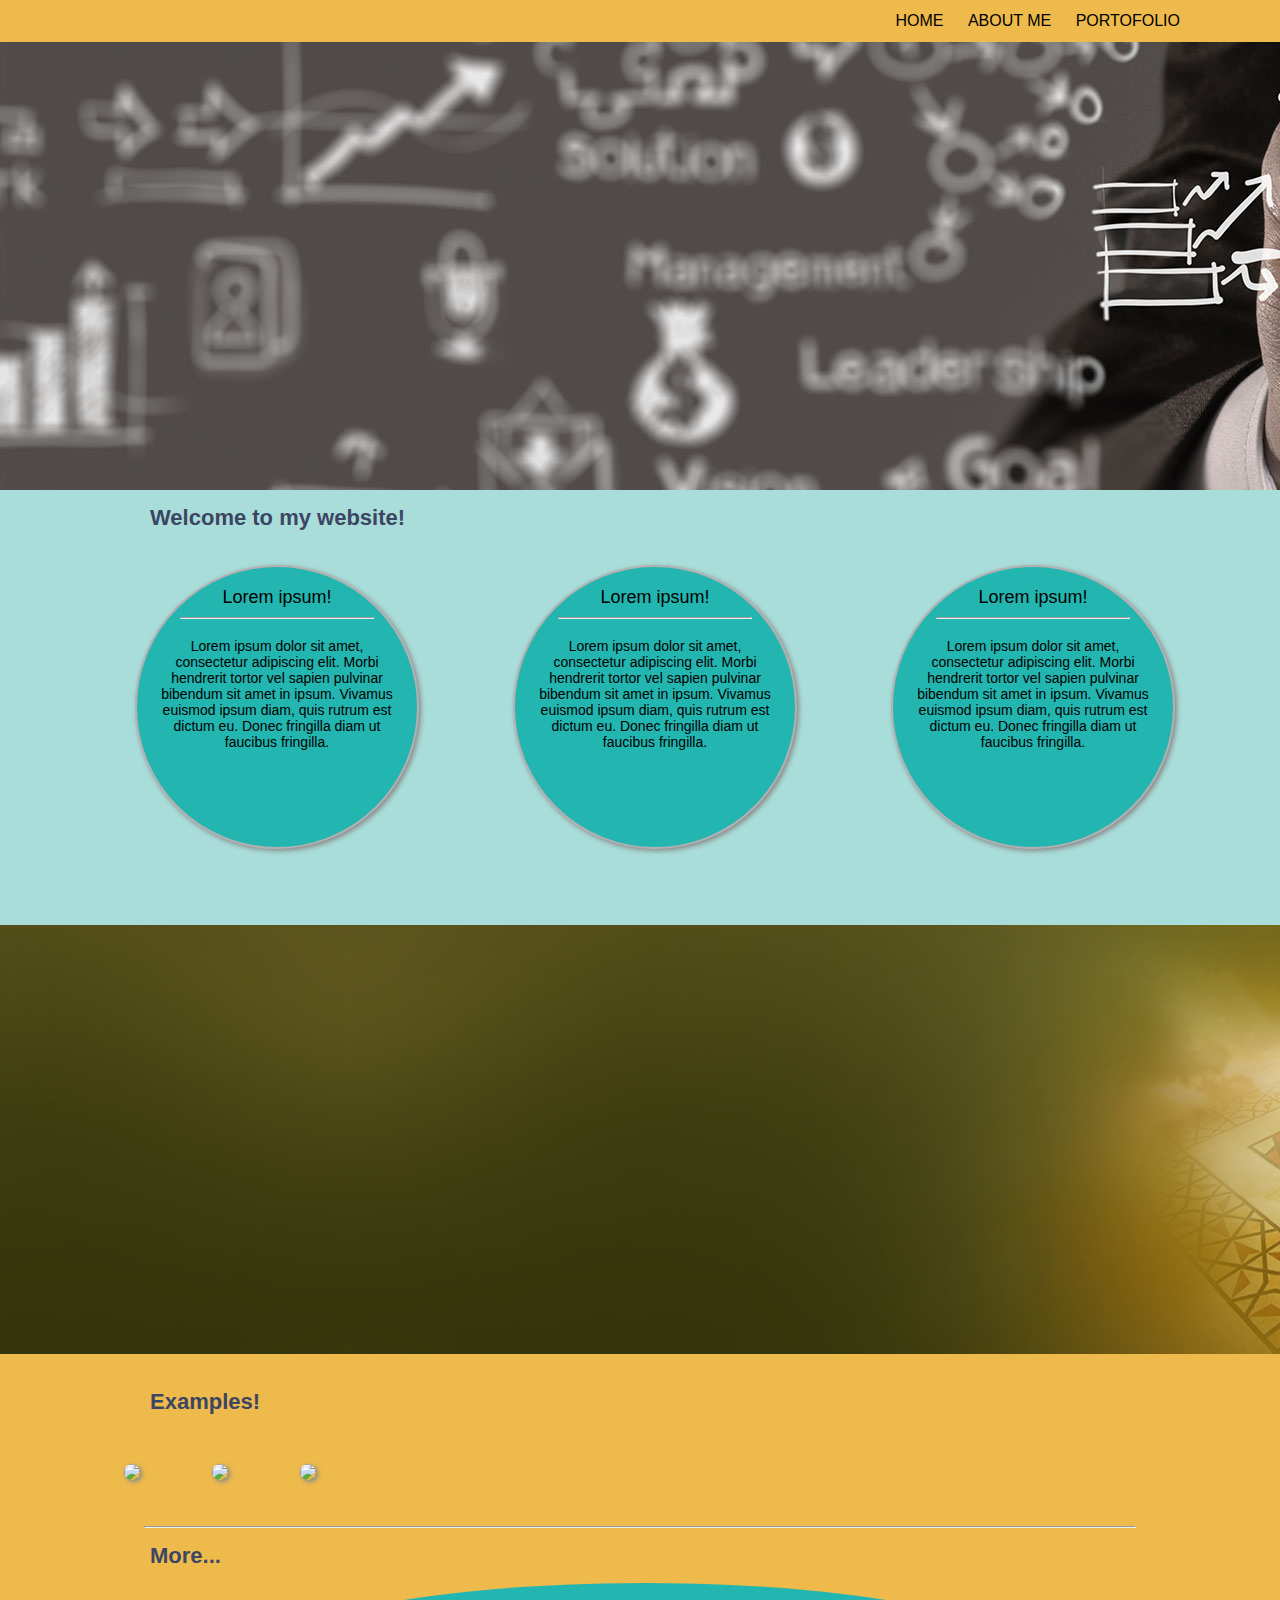
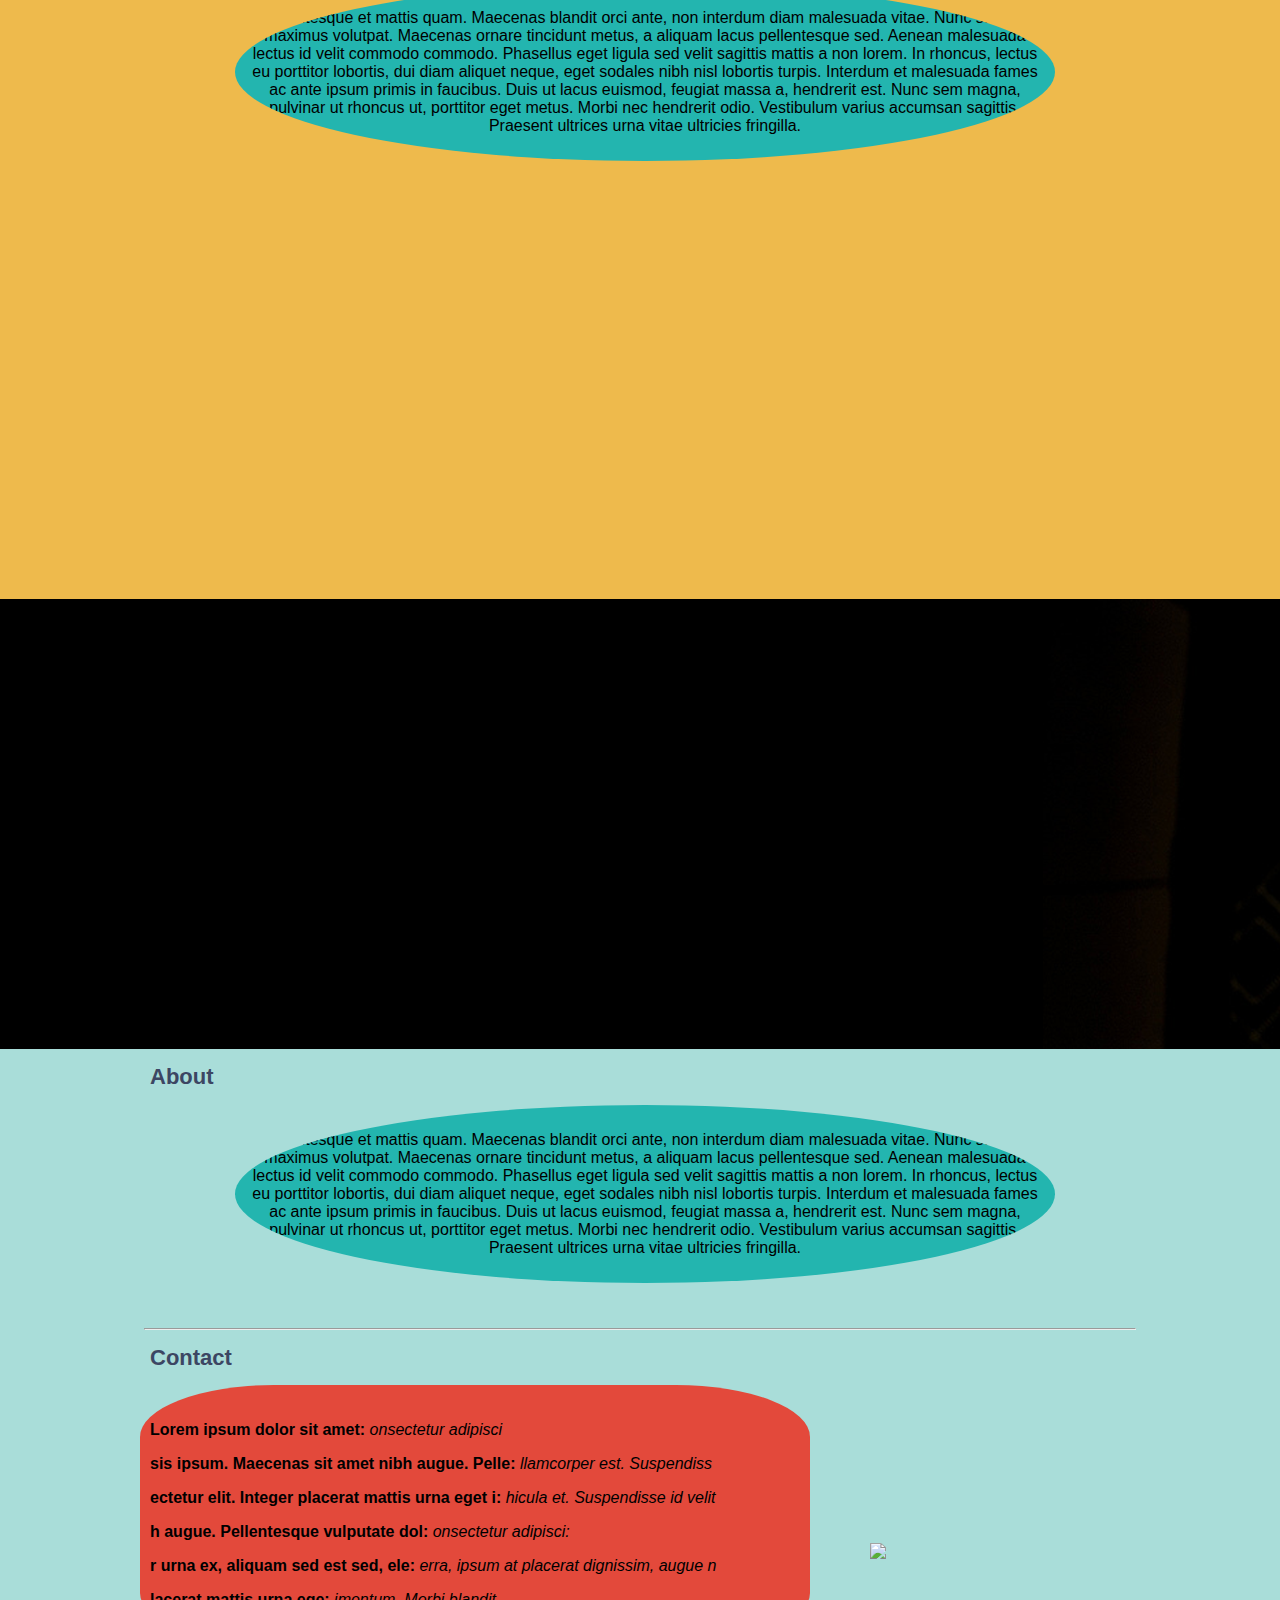
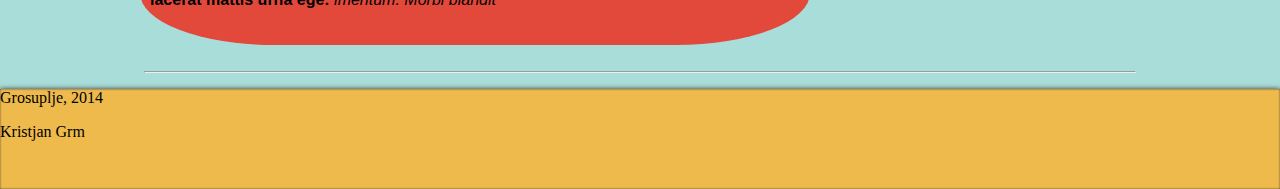
==== index.html @ eba0e04c "asd" ====
<!DOCTYPE html>
<html>
<head>
<link rel="stylesheet" type="text/css" href="mystyle.css">

</head>
<body>
<!--ZACETEK NAVIGACIJE-->
<nav id="menu">

<ul id="navigacija">
<li><a href="#banner">HOME</a></li>
<li><a href="#about">ABOUT ME</a></li>
<li><a href="#examples">PORTOFOLIO</a></li>
</ul>

</nav> 
<!--KONEC NAVIGACIJE-->
<!--ZACETEK SLIKE-->
<div name="banner" id="banner">

</div>
<!--KONEC SLIKE-->
<!--VSEBINA-->
<section>
<h1>Welcome to my website!</h1>
<article id="krogci">

<a href="#">
<ul class="element_vsebine">
	<li class="naslov">Lorem ipsum!<hr></li>
	<li>Lorem ipsum dolor sit amet, consectetur adipiscing elit. Morbi hendrerit tortor vel sapien pulvinar bibendum sit amet in ipsum. Vivamus euismod ipsum diam, quis rutrum est dictum eu. Donec fringilla diam ut faucibus fringilla.</li>
</ul>
</a>

<a href="#">
<ul class="element_vsebine">
	<li class="naslov">Lorem ipsum!<hr></li>
	<li>Lorem ipsum dolor sit amet, consectetur adipiscing elit. Morbi hendrerit tortor vel sapien pulvinar bibendum sit amet in ipsum. Vivamus euismod ipsum diam, quis rutrum est dictum eu. Donec fringilla diam ut faucibus fringilla.</li>
</ul>
</a>

<a href="#">
<ul class="element_vsebine">
	<li class="naslov">Lorem ipsum!<hr></li>
	<li>Lorem ipsum dolor sit amet, consectetur adipiscing elit. Morbi hendrerit tortor vel sapien pulvinar bibendum sit amet in ipsum. Vivamus euismod ipsum diam, quis rutrum est dictum eu. Donec fringilla diam ut faucibus fringilla.</li>
</ul>
</a>

</article>
 </section>


<div name="banner" id="banner1">
</div>
<aside id="body2">

<section>
<!--KONEC VSEBINE-->

<!--Slike-->
<article id="primeri">
<a name="examples"> </a>
	<h1 id="h1">Examples!</h1>
	<a href="#"><img class ="slika" src=http://images.askmen.com/fine_living/hotel/1245437524_epic-hotel_1.jpg></a>
	<a href="#"><img class ="slika" src=http://gotgame.com/wp-content/uploads/2012/06/EpicWinTrophy1-300x300.jpg></a>
	<a href="#"><img class ="slika" src=http://www.iglecia.com/site/wp-content/uploads/2008/06/epic_logo-300x300.jpg></a>
	</div>
</article>
<!--konec Slike-->
<hr>
<!--More..-->
<article id="more">
	<h1 id= "h1">More...</h1>
	 <div id="besedilo">
	<p>Pellentesque et mattis quam. Maecenas blandit orci ante, non interdum diam malesuada vitae. Nunc suscipit maximus volutpat. Maecenas ornare tincidunt metus, a aliquam lacus pellentesque sed. Aenean malesuada lectus id velit commodo commodo. Phasellus eget ligula sed velit sagittis mattis a non lorem. In rhoncus, lectus eu porttitor lobortis, dui diam aliquet neque, eget sodales nibh nisl lobortis turpis. Interdum et malesuada fames ac ante ipsum primis in faucibus. Duis ut lacus euismod, feugiat massa a, hendrerit est. Nunc sem magna, pulvinar ut rhoncus ut, porttitor eget metus. Morbi nec hendrerit odio. Vestibulum varius accumsan sagittis. Praesent ultrices urna vitae ultricies fringilla.</p>
	</div>
	
</article>
</section>

</aside>

<div name="banner" id="banner2"></div>



<section>
<!--ABOUT-->
<article <id="more">
<a name="about"> </a>
	<h1>About</h1>
	 <div id="besedilo">
	<p>Pellentesque et mattis quam. Maecenas blandit orci ante, non interdum diam malesuada vitae. Nunc suscipit maximus volutpat. Maecenas ornare tincidunt metus, a aliquam lacus pellentesque sed. Aenean malesuada lectus id velit commodo commodo. Phasellus eget ligula sed velit sagittis mattis a non lorem. In rhoncus, lectus eu porttitor lobortis, dui diam aliquet neque, eget sodales nibh nisl lobortis turpis. Interdum et malesuada fames ac ante ipsum primis in faucibus. Duis ut lacus euismod, feugiat massa a, hendrerit est. Nunc sem magna, pulvinar ut rhoncus ut, porttitor eget metus. Morbi nec hendrerit odio. Vestibulum varius accumsan sagittis. Praesent ultrices urna vitae ultricies fringilla.</p>
	</div>
	
</article>
<!--kontakt-->
<hr>
<article id="more">
	<h1>Contact</h1>
	<div id="kontakt">
	<p> <b>Lorem ipsum dolor sit amet: </b> <i> onsectetur adipisci </i> </p>
	<p> <b>sis ipsum. Maecenas sit amet nibh augue. Pelle: </b> <i> llamcorper est. Suspendiss </i> </p>
	<p> <b>ectetur elit. Integer placerat mattis urna eget i:  </b> <i> hicula et. Suspendisse id velit </i> </p>
	<p> <b>h augue. Pellentesque vulputate dol: </b> <i> onsectetur adipisci: </i> </p>
	<p> <b>r urna ex, aliquam sed est sed, ele: </b> <i> erra, ipsum at placerat dignissim, augue n </i> </p>
	<p> <b>lacerat mattis urna ege: </b> <i> imentum. Morbi blandit </i> </p>
	</div>
	<img id="konslika"src="http://placehold.it/250x250">


	
</article>
<hr>
</section>
<footer>
<p>Grosuplje, 2014</p>
<p>Kristjan Grm </p>
</footer>

</body>
---- mystyle.css ----
@charset "utf-8";
/* CSS Document */

body {
	background-color: #A9DDD9;
	padding: 0;
	margin: 0;
	width: 100%;
}

#body2
{
	background-color: #EEBA4C;
	padding-top: 20px;
	margin-top: -21px;
	width: 100%;
	height: 870px;
	margin-bottom: -45px;

}

#banner
{

	width: 100%;
	background-image: url('banner.jpg');
    background-repeat: repeat-x;
	height:450px;
	margin-top: 40px;
	margin-bottom: none;
}
#banner1
{

	width: 100%;
	background-image: url('banner1.png');
    background-repeat: repeat-x;
	height:450px;
	margin-top: 40px;
	margin-bottom: none;
}
#banner2
{

	width: 100%;
	background-image: url('banner2.png');
    background-repeat: repeat-x;
	height:450px;
	margin-bottom: none;
}


#menu {

	width: 100%;
	height: auto;
	position:fixed;
    top: 0;
    margin:auto;
	background-color: #EEBA4C;
	padding-bottom: 5px;
	z-index: 1000;

	   
	
    
}

#navigacija
{

	font-size: 16px;
	text-align:right;
	font-family: "Impact", Charcoal, sans-serif;
	width: 1100px;
	height: auto;
	padding: 12px 0px;
	margin: -10px auto;
	border: none;
	
}

#menu li { 
	display: inline-block;
	padding-left: 15px; 
	padding-right: 15px;
    transition: background-color 0.51s ease-out, color 0.51s;
	padding: 10px;
	margin-bottom: -5px;
		-webkit-transition: background-color 0.51s ease-out,  color 0.51s, border-radius 0.51s;
    -moz-transition: background-color 0.51s ease-out,  color 0.51s, border-radius 0.51s;
    -o-transition: background-color 0.51s ease-out, color 0.51s, border-radius 0.51s;
    transition: background-color 0.51s ease-out, color 0.51s, border-radius 0.51s;
	

}



#menu li:hover
{
border-radius: 80%;
	background-color:#E3493B;
	color: #B3CEF5;
	
	-webkit-transition: background-color 0.51s ease-out,  color 0.51s, border-radius 0.51s;
    -moz-transition: background-color 0.51s ease-out,  color 0.51s, border-radius 0.51s;
    -o-transition: background-color 0.51s ease-out, color 0.51s, border-radius 0.51s;
    transition: background-color 0.51s ease-out, color 0.51s, border-radius 0.51s;
}

a {
	text-decoration: none; 
  	color: inherit;
  	margin: 0 auto;
  	width: 1100px;
  	height: auto;
	}


#krogci
{
	margin: 0px, auto;
	width: 1180px;
	height: 340px;
}

.element_vsebine
{

	display: inline-block;
	background: #23B5AF;
	border: 2px solid #B2B1B3;
	position: relative;
    border-radius: 50%;
    padding: 15px;
    width: 250px;
    height: 250px;
    font-family: "Century Gothic", CenturyGothic, AppleGothic, sans-serif;
    list-style-type: none;
    font-size: 14px;
	overflow: hidden;
    margin: 20px 45px 20px 45px;
    box-shadow: 2px 2px 5px #888888; 
    -webkit-transition: background-color 0.51s ease-out,  width 0.51s, height 0.51s;
    -moz-transition: background-color 0.51s ease-out,  width 0.51s, height 0.51s;
    -o-transition: background-color 0.51s ease-out, width 0.51s, height 0.51s;
    transition: background-color 0.51s ease-out, width 0.51s, height 0.51s;


}

.element_vsebine:hover
{
	background: #E3493B;
	height: 270px;
	width: 270px;
	-webkit-transition: background-color 0.51s ease-out,  width 0.51s, height 0.51s;
    -moz-transition: background-color 0.51s ease-out,  width 0.51s, height 0.51s;
    -o-transition: background-color 0.51s ease-out, width 0.51s, height 0.51s;
    transition: background-color 0.51s ease-out, width 0.51s, height 0.51s;
    
}

 .naslov
{
	font-size: 18px;
	font-family: "Century Gothic", CenturyGothic, AppleGothic, sans-serif;
	text-align: center;
}
.naslov hr
{
	width: 80%;
}
li
{
	padding: 5px;
	text-align: center;
}
hr
{
	width: 90%;
}



h1
{
	
	font-family: "Century Gothic", CenturyGothic, AppleGothic, sans-serif;
	padding-left:60px;
	color: #3C4663;
	font-size: 22px;
	
}



footer{
	width: 100%;
	height: 100px;
    margin:auto;
	background-color:  #EEBA4C;
	border-top: 2px, solid, black;
	box-shadow: 0px 0px 5px #333, inset 0px 0px 2px #333;
	
}

section
{
	width: 1100px;
	margin-right: auto; margin-left: auto;
}


#primeri
{
	width: 1180px;
	height: auto;
	margin: none;
}

.slika
{
	display: inline-block;
	margin: 34px;
	position: relative;
    border-radius: 50%;
    box-shadow: 2px 2px 5px #888888; 
    

}

.slika:hover
{
	 opacity: 0.7;
    filter: alpha(opacity=40);
    -webkit-transition: opacity 0.51s ease-out;
    -moz-transition: opacity 0.51s ease-out;
    -o-transition: opacity 0.51s ease-out;
}

#more
{
	margin: 0px, auto, 20px, auto;
	width: 1180px;
	height: auto;
}

#besedilo
{
	font-family: "Century Gothic", CenturyGothic, AppleGothic, sans-serif;
	padding: 10px;
	background: #23B5AF;
	width: 800px;
	margin-left: 145px;
	margin-bottom: 45px;
	border-radius: 50%;
	text-align: center;
	overflow: hidden;
	-webkit-transition: background-color 0.51s ease-out,  width 0.51s, height 0.51s, margin-bottom 0.51s, padding 0.51s, margin-left 0.51s;
    -moz-transition: background-color 0.51s ease-out,  width 0.51s, height 0.51s, margin-bottom 0.51s, padding 0.51s, margin-left 0.51s;
    -o-transition: background-color 0.51s ease-out, width 0.51s, height 0.51s, margin-bottom 0.51s, padding 0.51s, margin-left 0.51s;
    transition: background-color 0.51s ease-out, width 0.51s, height 0.51s, margin-bottom 0.51s, padding 0.51s, margin-left 0.51s;
}

#besedilo:hover
{
	font-family: "Century Gothic", CenturyGothic, AppleGothic, sans-serif;
	background-color: #E3493B;
	width: 1100px;
	margin-left: -50px;
	margin-bottom: 20px;
	border-radius: 50%;
	text-align: center;
	overflow: hidden;
	padding: 60px;
    -webkit-transition: background-color 0.51s ease-out,  width 0.51s, height 0.51s, margin-bottom 0.51s, padding 0.51s, margin-left 0.51s;
    -moz-transition: background-color 0.51s ease-out,  width 0.51s, height 0.51s, margin-bottom 0.51s, padding 0.51s, margin-left 0.51s;
    -o-transition: background-color 0.51s ease-out, width 0.51s, height 0.51s, margin-bottom 0.51s, padding 0.51s, margin-left 0.51s;
    transition: background-color 0.51s ease-out, width 0.51s, height 0.51s, margin-bottom 0.51s, padding 0.51s, margin-left 0.51s;
}

#about
{
	font-family: "Century Gothic", CenturyGothic, AppleGothic, sans-serif;
	padding: 10px;
	background: #6D748C;
	width: 800px;
	margin-left: 145px;
	margin-bottom: 20px;
	border-radius: 50%;
	text-align: center;
	overflow: hidden;
	-webkit-transition: background-color 0.51s ease-out,  width 0.51s, height 0.51s, margin-bottom 0.51s, padding 0.51s, margin-left 0.51s;
    -moz-transition: background-color 0.51s ease-out,  width 0.51s, height 0.51s, margin-bottom 0.51s, padding 0.51s, margin-left 0.51s;
    -o-transition: background-color 0.51s ease-out, width 0.51s, height 0.51s, margin-bottom 0.51s, padding 0.51s, margin-left 0.51s;
    transition: background-color 0.51s ease-out, width 0.51s, height 0.51s, margin-bottom 0.51s, padding 0.51s, margin-left 0.51s;
}

#kontakt:hover
{
	background: #23B5AF;
	-webkit-transition: background-color 0.51s;
    -moz-transition: background-color 0.51s; 
    -o-transition: background-color 0.51s;
    transition: background-color 0.51s;
}

#kontakt
{
	font-family: "Century Gothic", CenturyGothic, AppleGothic, sans-serif;
	padding: 10px;
	width: 650px;
	padding-top: 20px;
	padding-bottom: 20px;
	background: #E3493B;
	margin-left: 50px;
	border-radius: 20%;
	transition: background-color 0.51s;
}

#konslika
{
	display: inline;
	margin-top: -260px;
	margin-bottom: 100px;
	margin-left: 780px
}
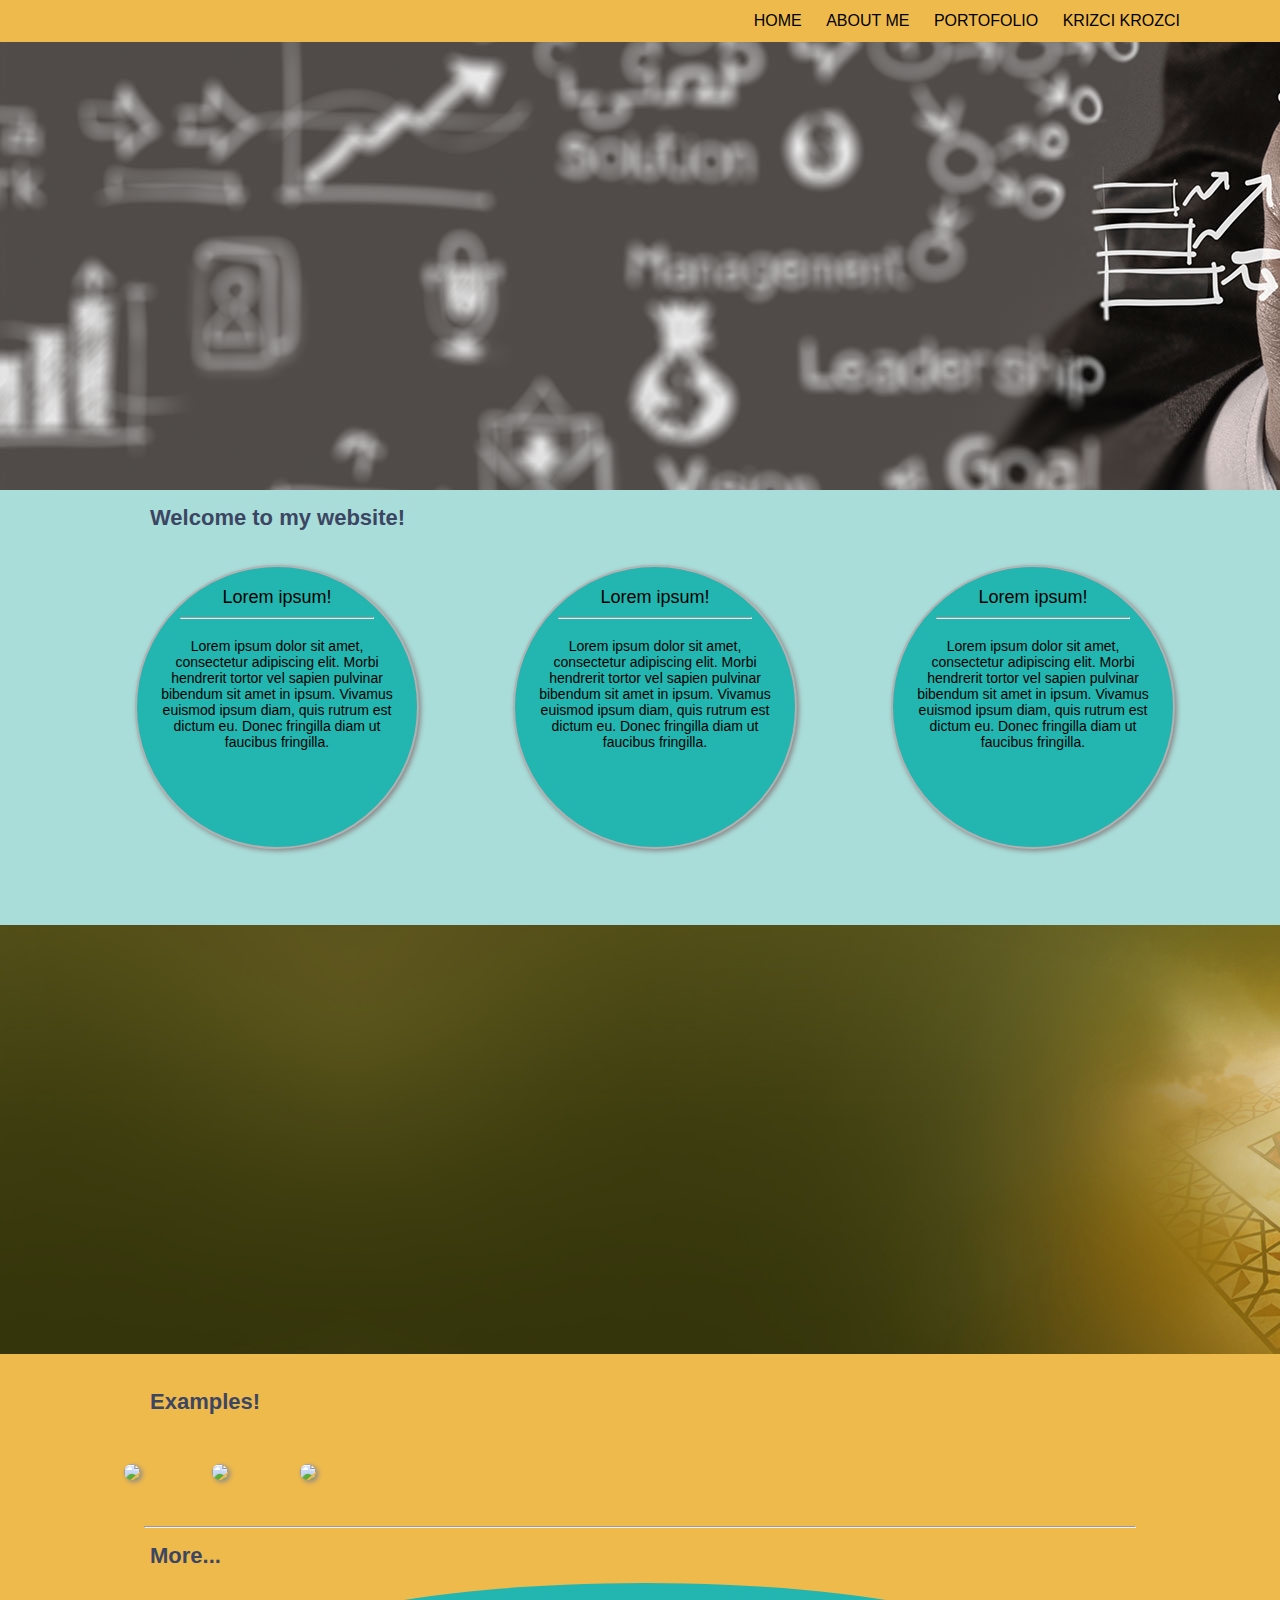
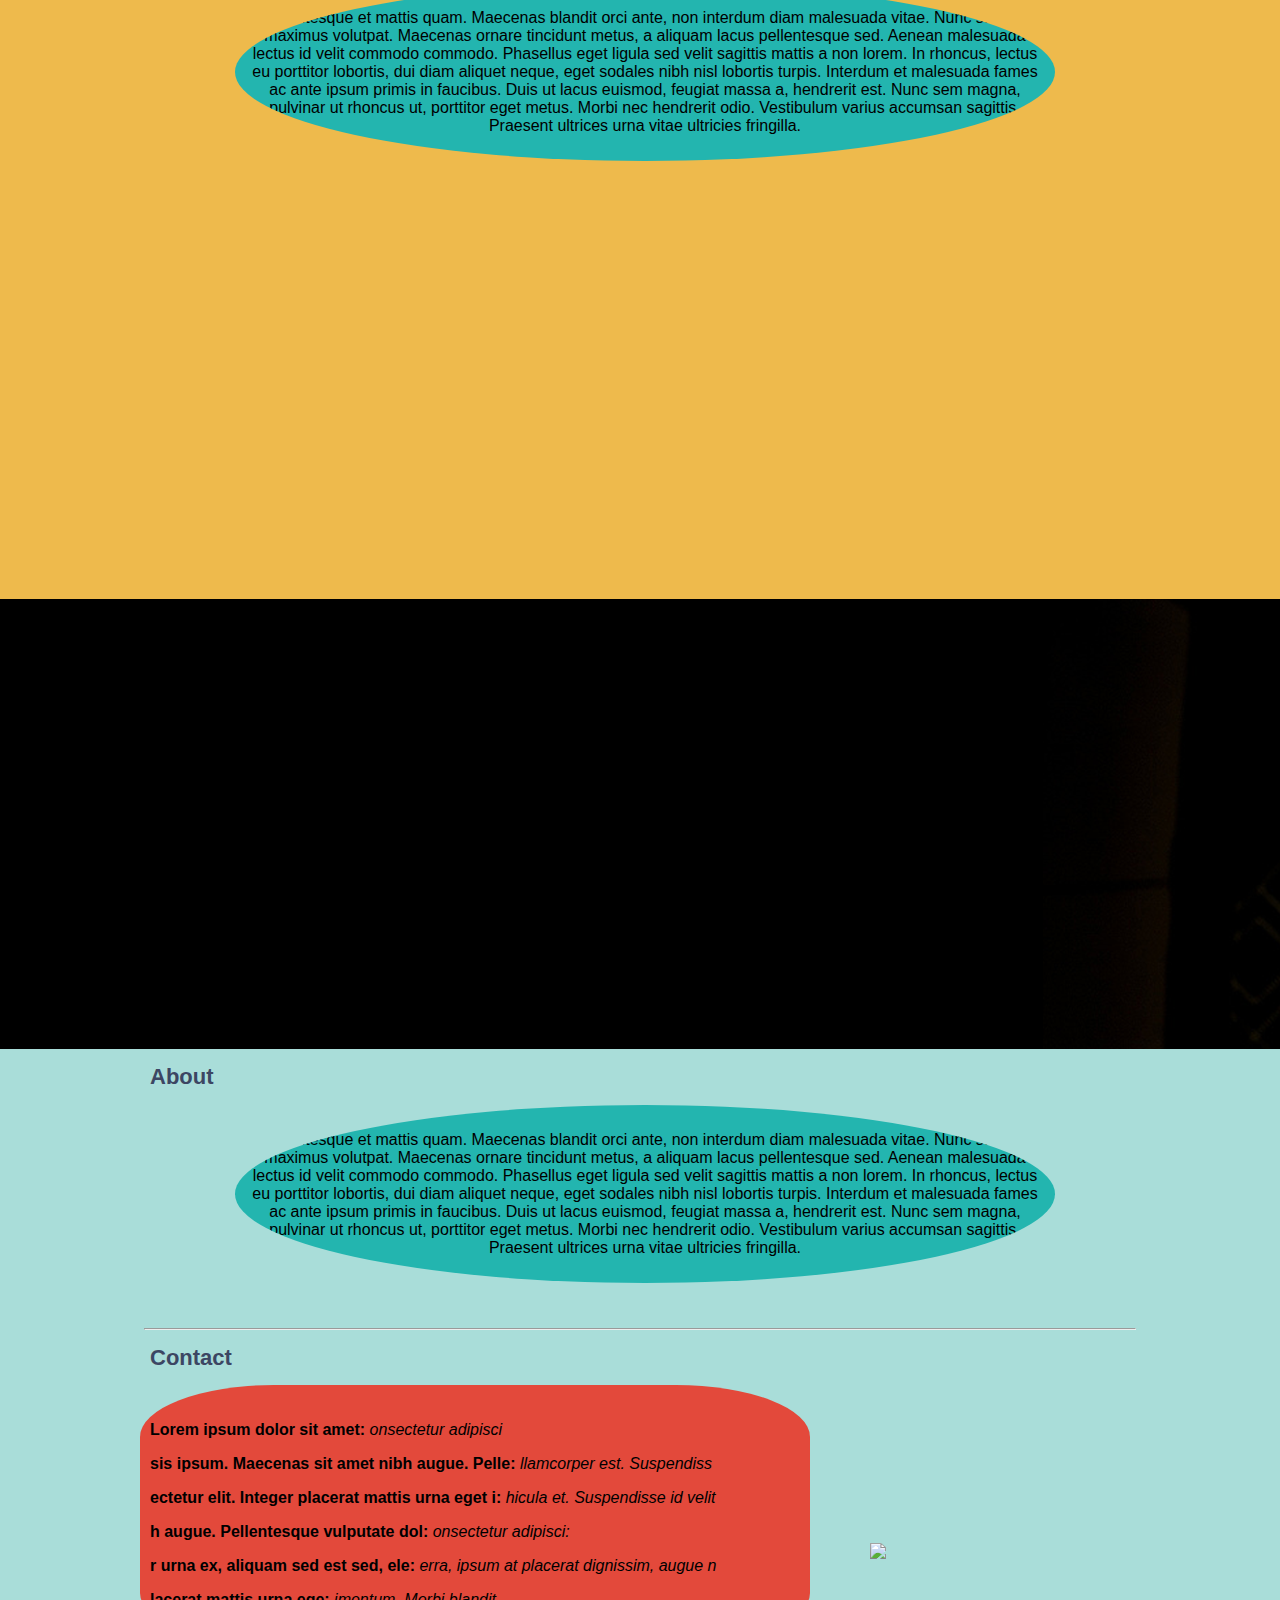
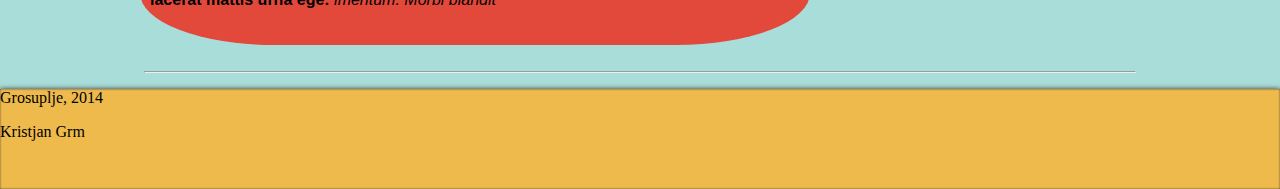
==== commit c7415f75: "asd" ====
--- a/index.html
+++ b/index.html
@@ -12,6 +12,7 @@
 <li><a href="#banner">HOME</a></li>
 <li><a href="#about">ABOUT ME</a></li>
 <li><a href="#examples">PORTOFOLIO</a></li>
+<li><a href="krozci.html">KRIZCI KROZCI</a></li>
 </ul>
 
 </nav> 
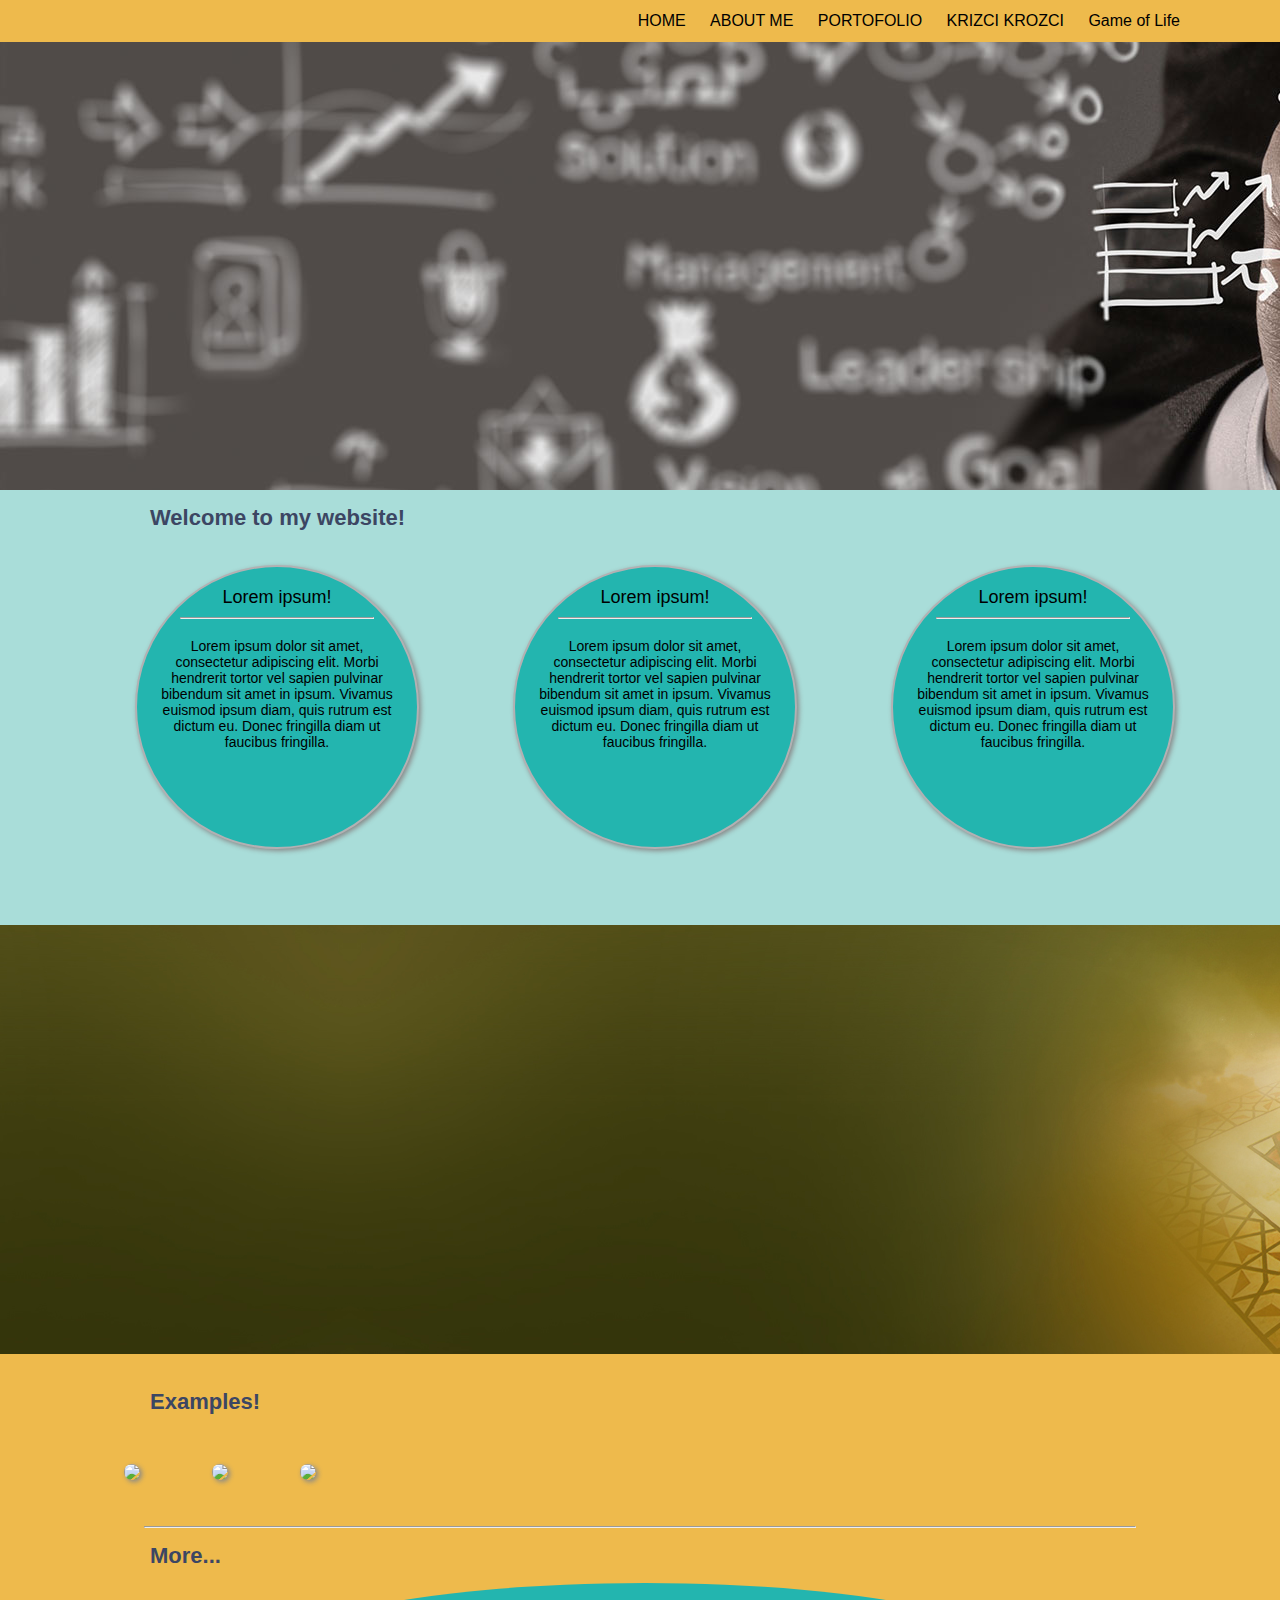
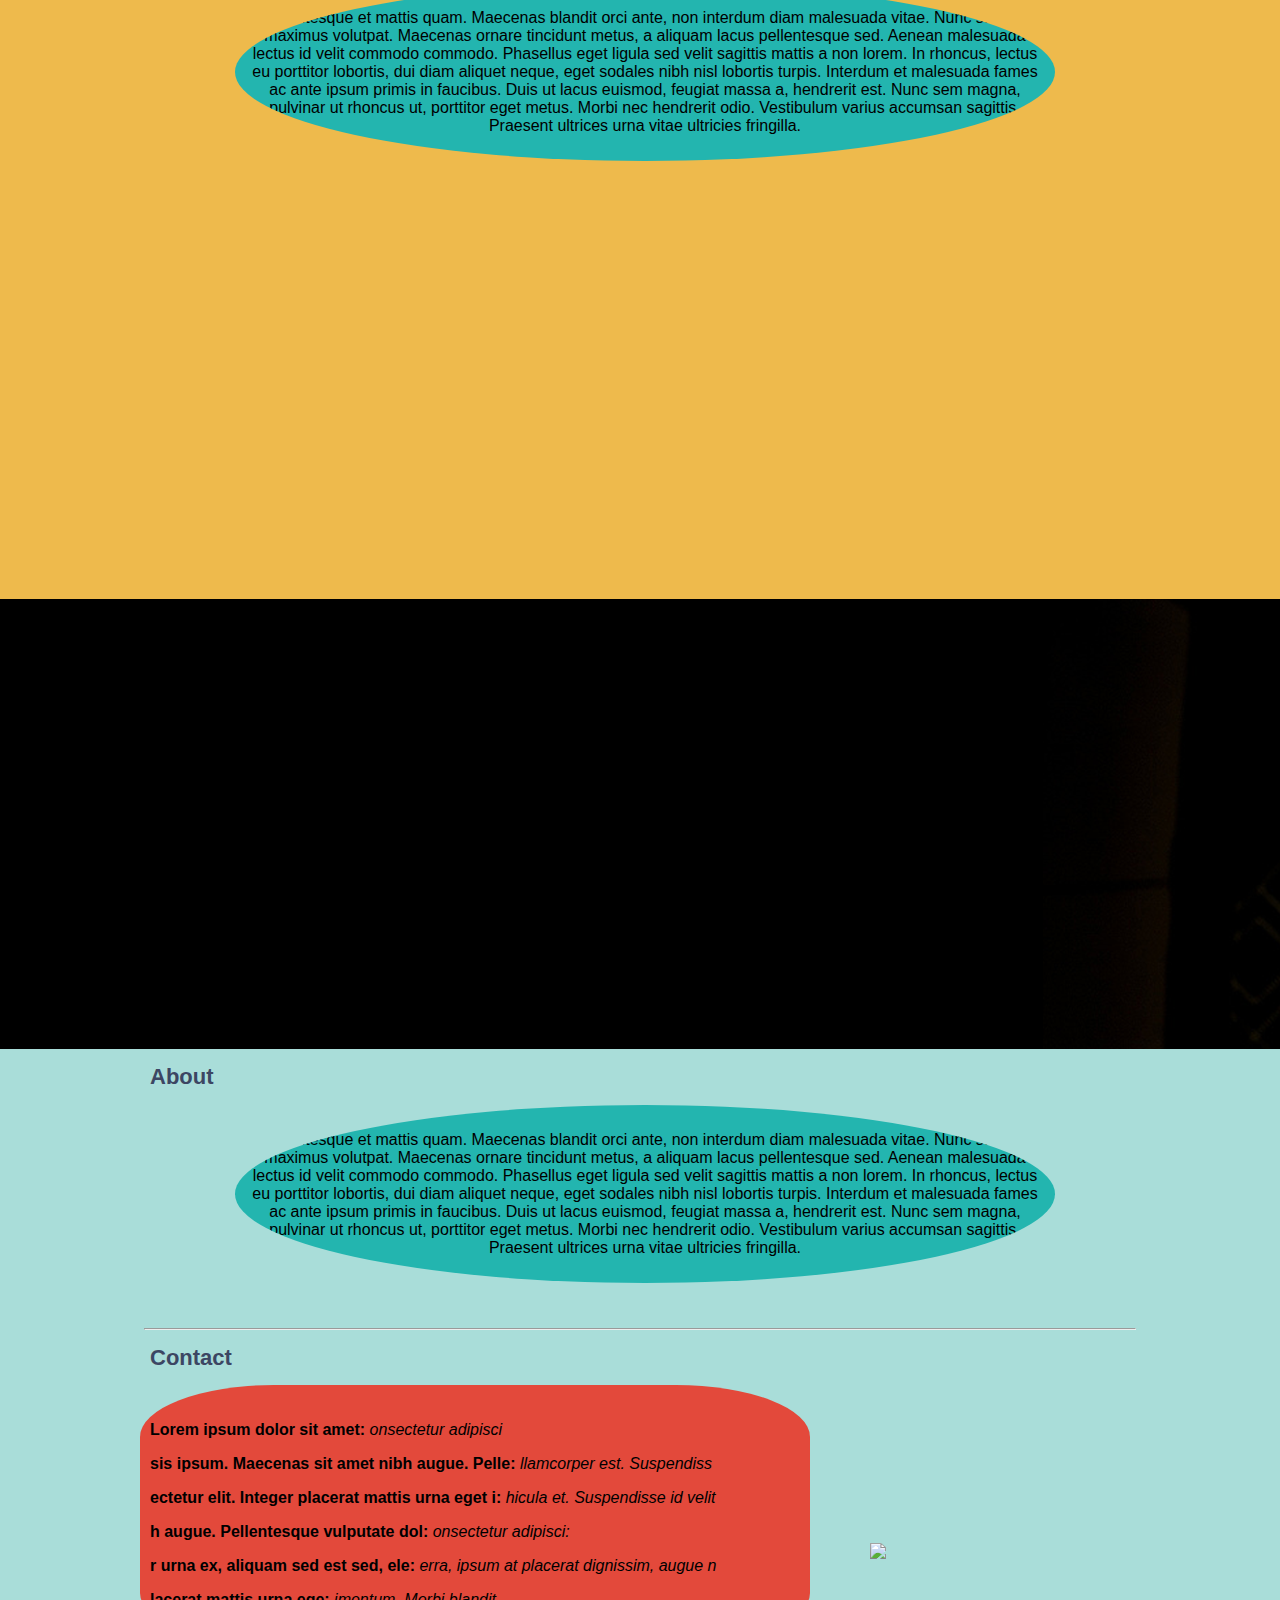
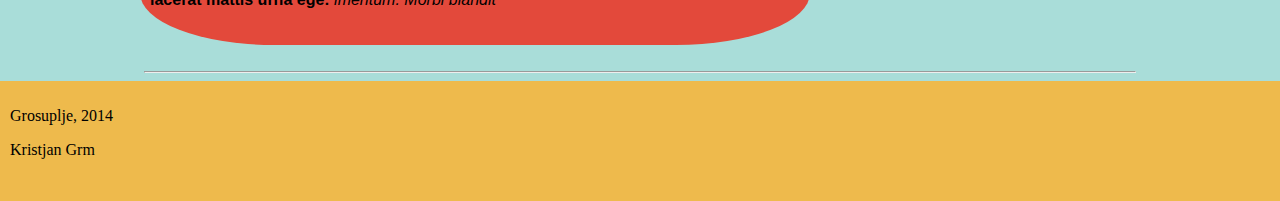
==== commit 0c592f08: "asd" ====
--- a/index.html
+++ b/index.html
@@ -13,6 +13,7 @@
 <li><a href="#about">ABOUT ME</a></li>
 <li><a href="#examples">PORTOFOLIO</a></li>
 <li><a href="krozci.html">KRIZCI KROZCI</a></li>
+<li><a href="game_of_life.html">Game of Life</a></li>
 </ul>
 
 </nav> 
--- a/mystyle.css
+++ b/mystyle.css
@@ -48,7 +48,6 @@
 	height:450px;
 	margin-bottom: none;
 }
-
 
 #menu {
 
@@ -60,10 +59,7 @@
 	background-color: #EEBA4C;
 	padding-bottom: 5px;
 	z-index: 1000;
-
-	   
-	
-    
+	
 }
 
 #navigacija
@@ -201,8 +197,7 @@
 	height: 100px;
     margin:auto;
 	background-color:  #EEBA4C;
-	border-top: 2px, solid, black;
-	box-shadow: 0px 0px 5px #333, inset 0px 0px 2px #333;
+	padding: 10px;
 	
 }
 
@@ -327,3 +322,121 @@
 	margin-bottom: 100px;
 	margin-left: 780px
 }
+
+.block
+{
+	background-color: #3A3A3C;
+	width: 200px;
+	height: 200px;
+	position: relative;
+	margin: 5px;
+	box-shadow: 5px 5px 5px  #3A3A3C;
+	cursor:pointer;
+}
+
+.block:hover
+{
+	opacity: 0.8;
+}
+.block_click1
+{
+	background-color: #EEBA4C;
+}
+.block_click2
+{
+	background-color: #E3493B;
+}
+#igralno
+{	
+	width: 50%;
+	margin: 100px auto;
+}
+#reset
+{
+	background-color: #EEBA4C;
+	width: 200px;
+	height: 100px;
+	text-align: center;
+	font-size: 35px;
+	text-decoration: none;
+	cursor:pointer;
+
+}
+
+.reset_tekst
+{
+	width: auto;
+    height: 100px;
+    vertical-align:middle;
+    text-align:center;
+    color: #A9DDD9;
+    font-family: "Impact", Charcoal, sans-serif;
+     padding: 20px;
+    margin: -30px;
+
+}
+
+#reset_tekst:hover
+{
+    color: #EEBA4C;
+
+}
+#reset:hover
+{
+	background-color: #23B5AF;
+}
+
+#rezultat
+{
+	background-color: #EEBA4C;
+	width: 300px;
+	height: 100px;
+	font-size: 35px;
+	text-decoration: none;
+	cursor:pointer;
+}
+
+#rezultat:hover
+{
+	background-color: #23B5AF;
+}
+
+#gumbi li
+{
+	display: inline-block;
+}
+
+#gumbi
+{
+	position: relative;
+	width: 600px;
+	left: 1200px;
+}
+
+.zmaga_tekst
+{
+	width: auto;
+    height: 100px;
+    vertical-align:middle;
+    text-align:center;
+    color: #A9DDD9;
+    font-family: "Impact", Charcoal, sans-serif;
+    padding: 20px;
+    margin: -30px;
+}
+
+#zmaga_tekst:hover
+{
+    color: #EEBA4C;
+
+}
+
+
+.konc
+{
+	width: 1100px;
+	height: 800px;
+	margin-right: auto;
+	margin-left: auto;
+	font-family: "Impact", Charcoal, sans-serif;
+}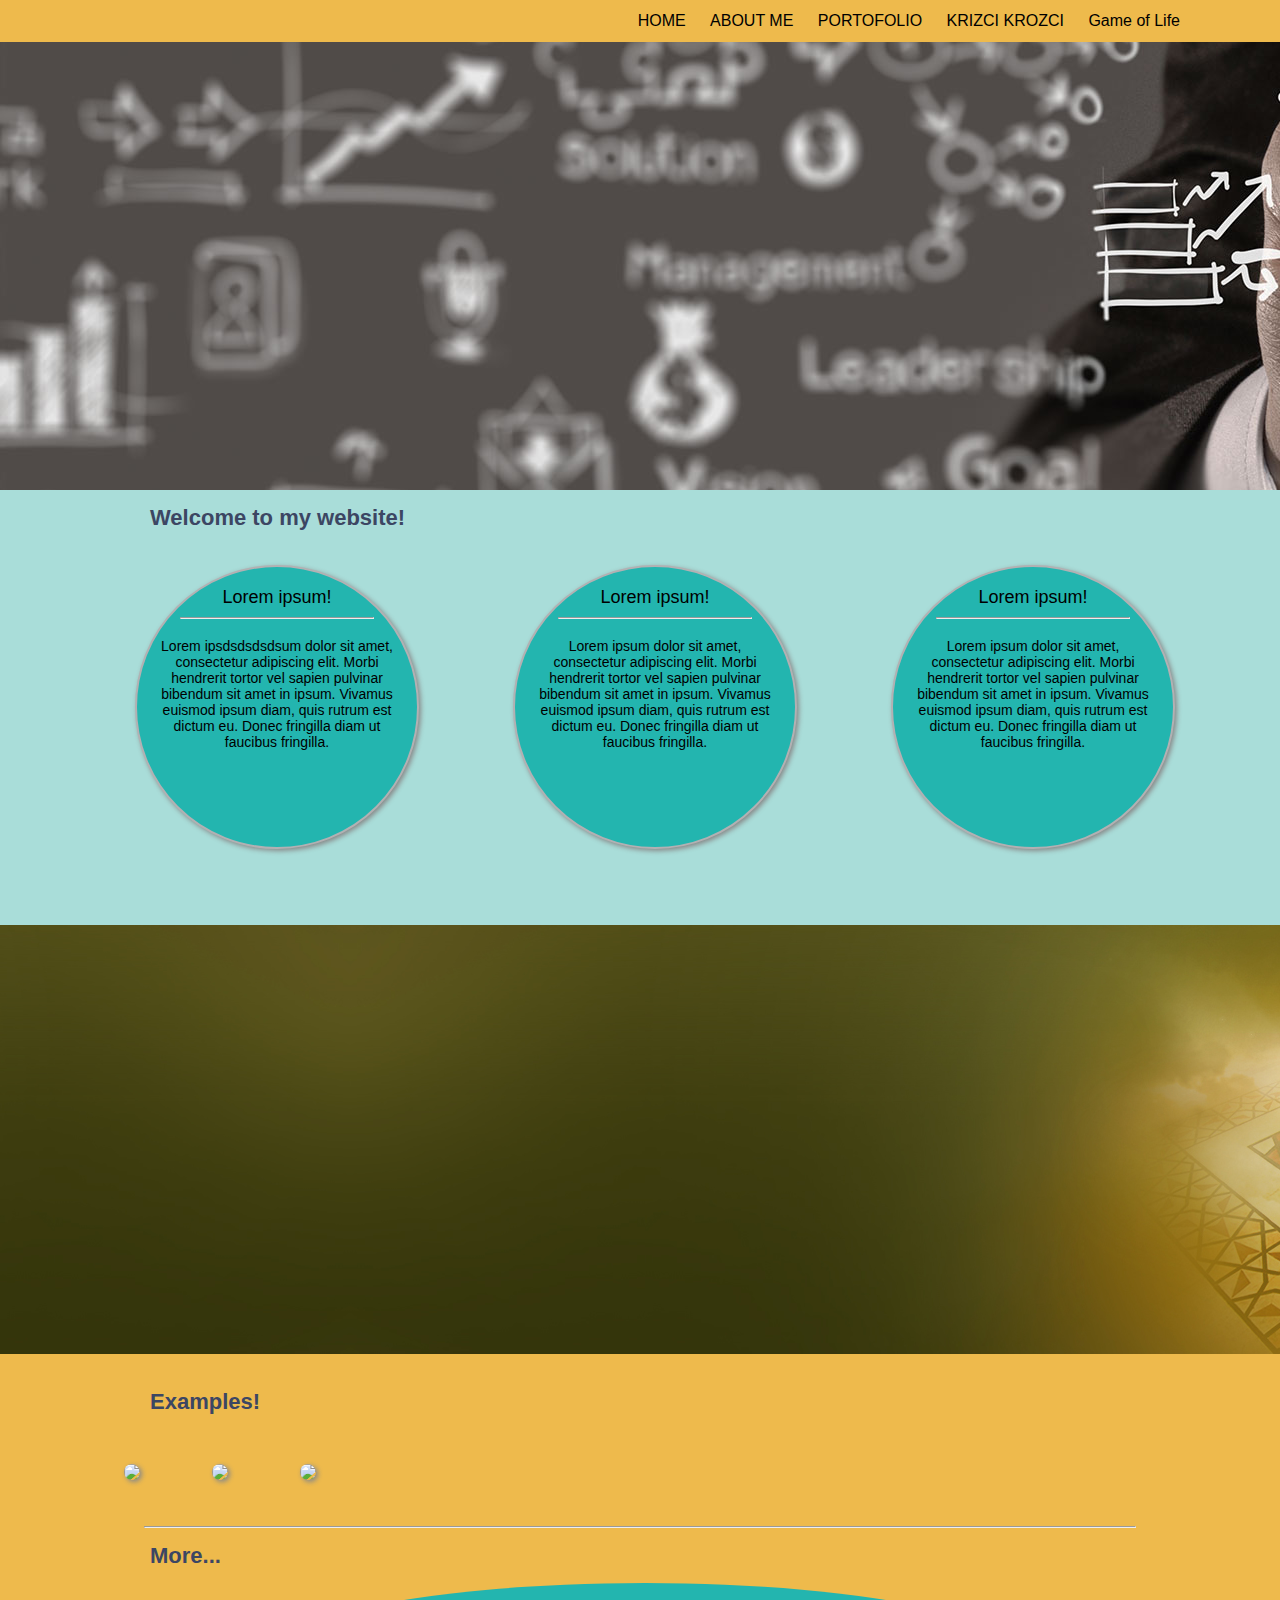
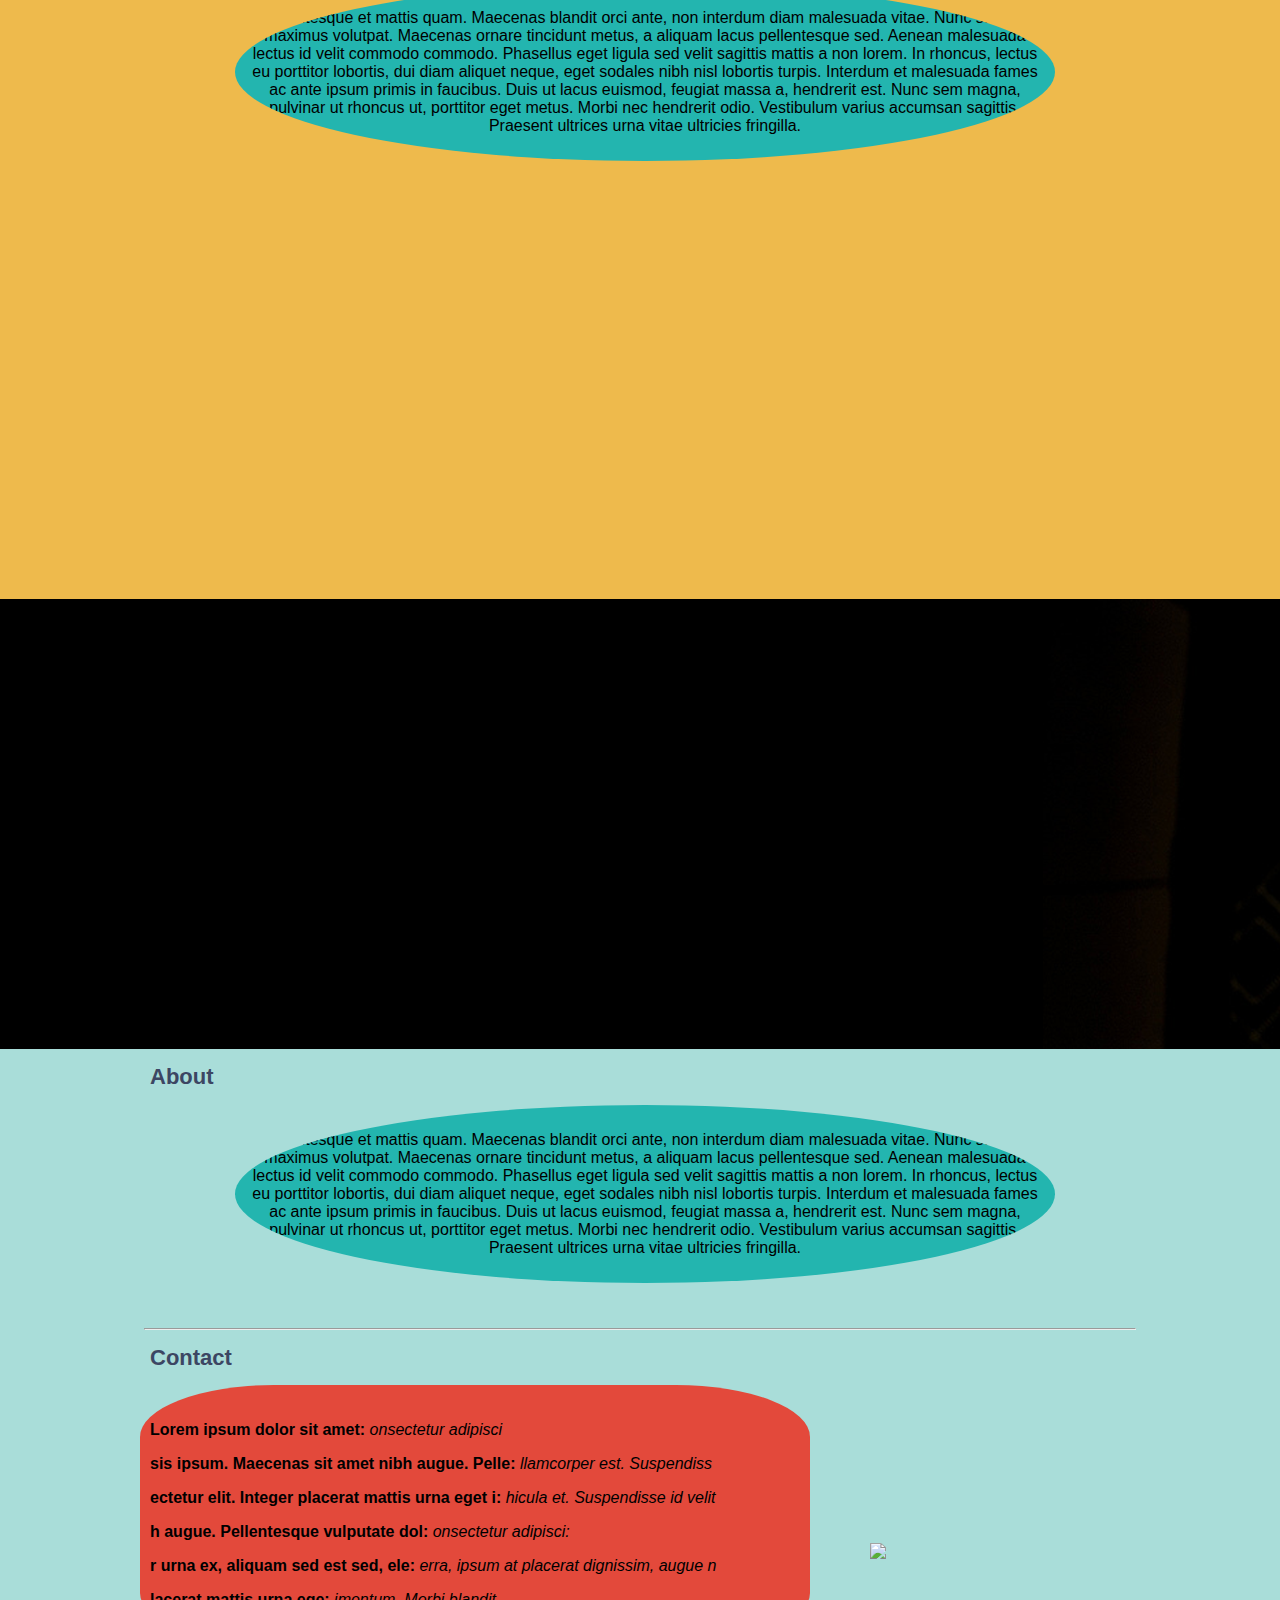
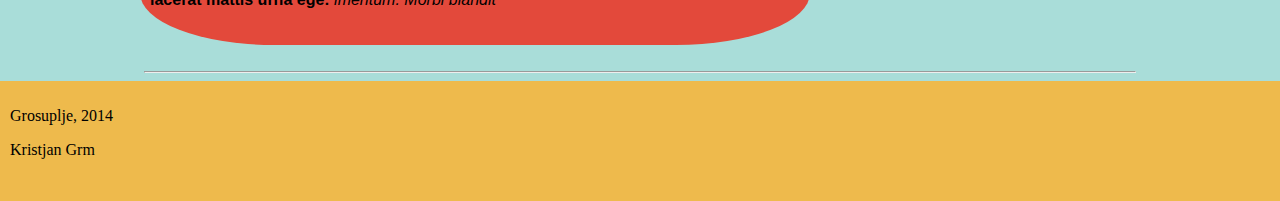
==== commit e70adebf: "asda" ====
--- a/index.html
+++ b/index.html
@@ -31,7 +31,7 @@
 <a href="#">
 <ul class="element_vsebine">
 	<li class="naslov">Lorem ipsum!<hr></li>
-	<li>Lorem ipsum dolor sit amet, consectetur adipiscing elit. Morbi hendrerit tortor vel sapien pulvinar bibendum sit amet in ipsum. Vivamus euismod ipsum diam, quis rutrum est dictum eu. Donec fringilla diam ut faucibus fringilla.</li>
+	<li>Lorem ipsdsdsdsdsum dolor sit amet, consectetur adipiscing elit. Morbi hendrerit tortor vel sapien pulvinar bibendum sit amet in ipsum. Vivamus euismod ipsum diam, quis rutrum est dictum eu. Donec fringilla diam ut faucibus fringilla.</li>
 </ul>
 </a>
 
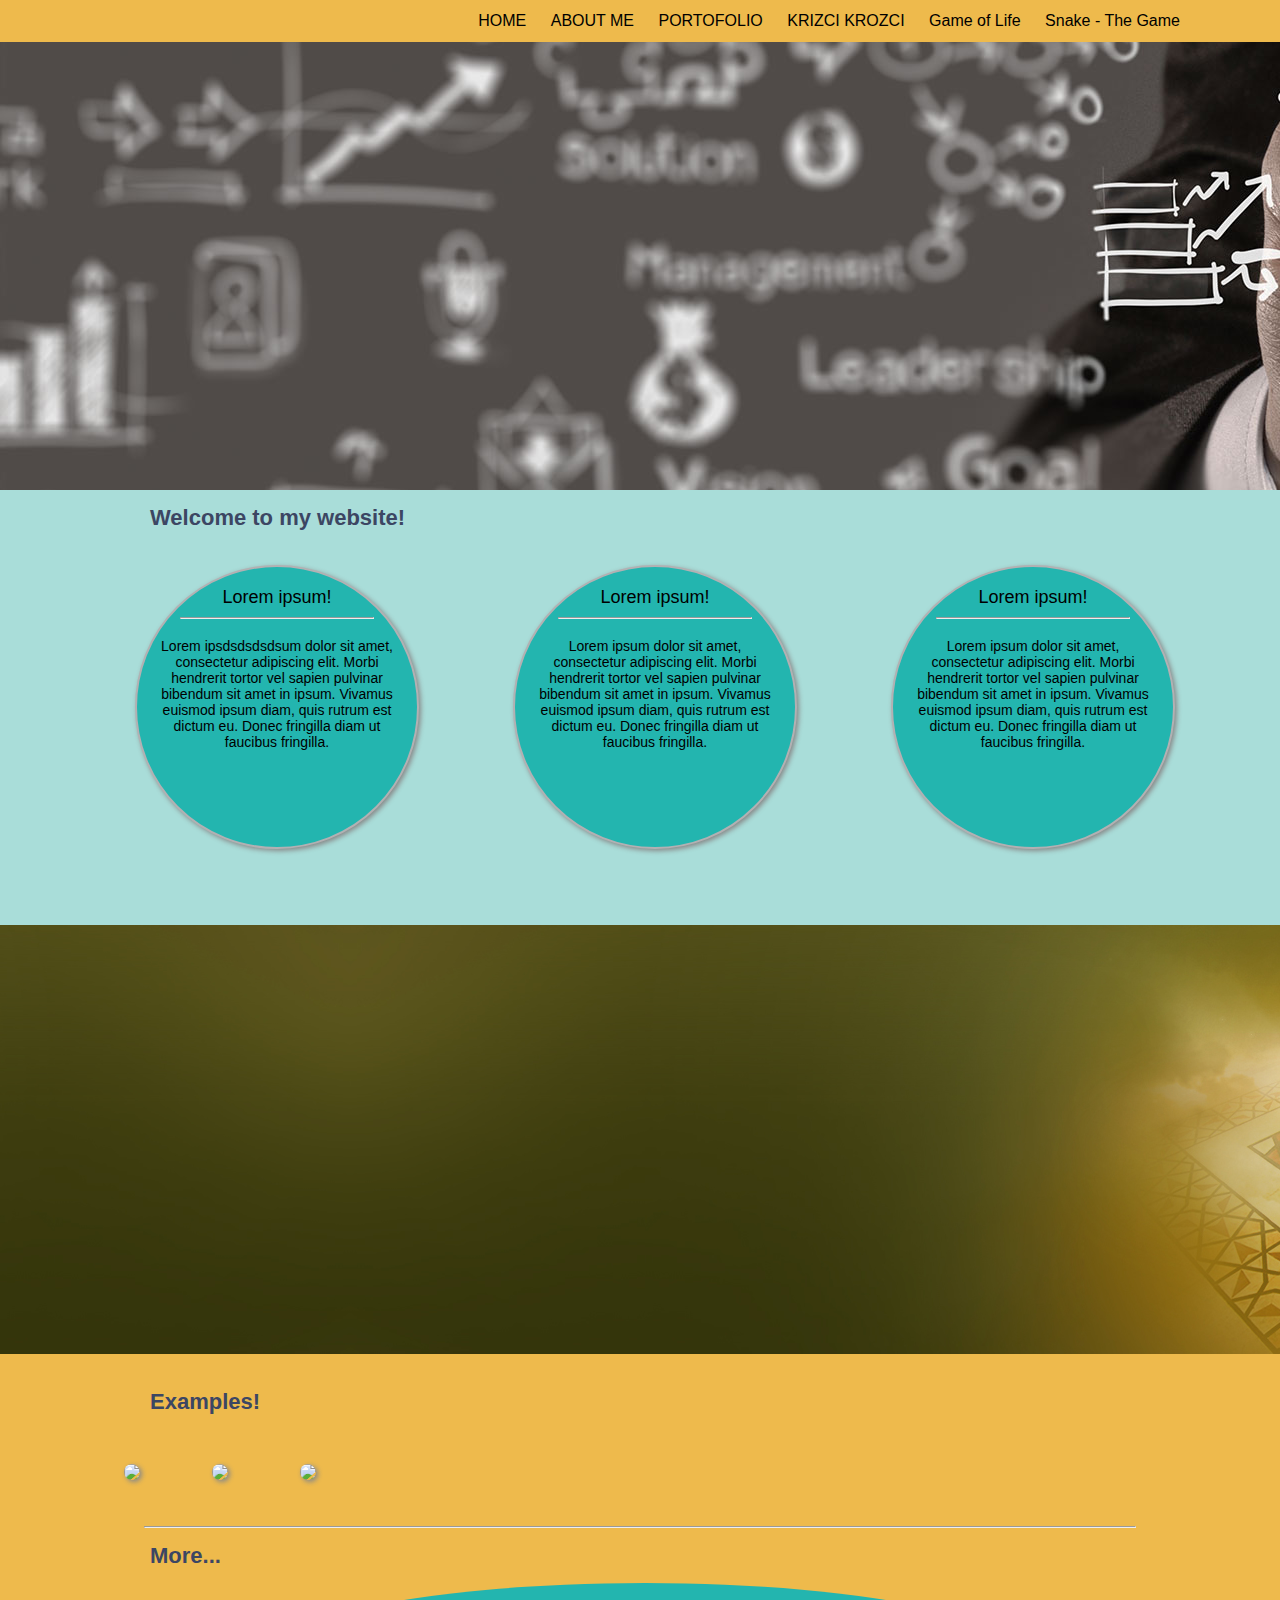
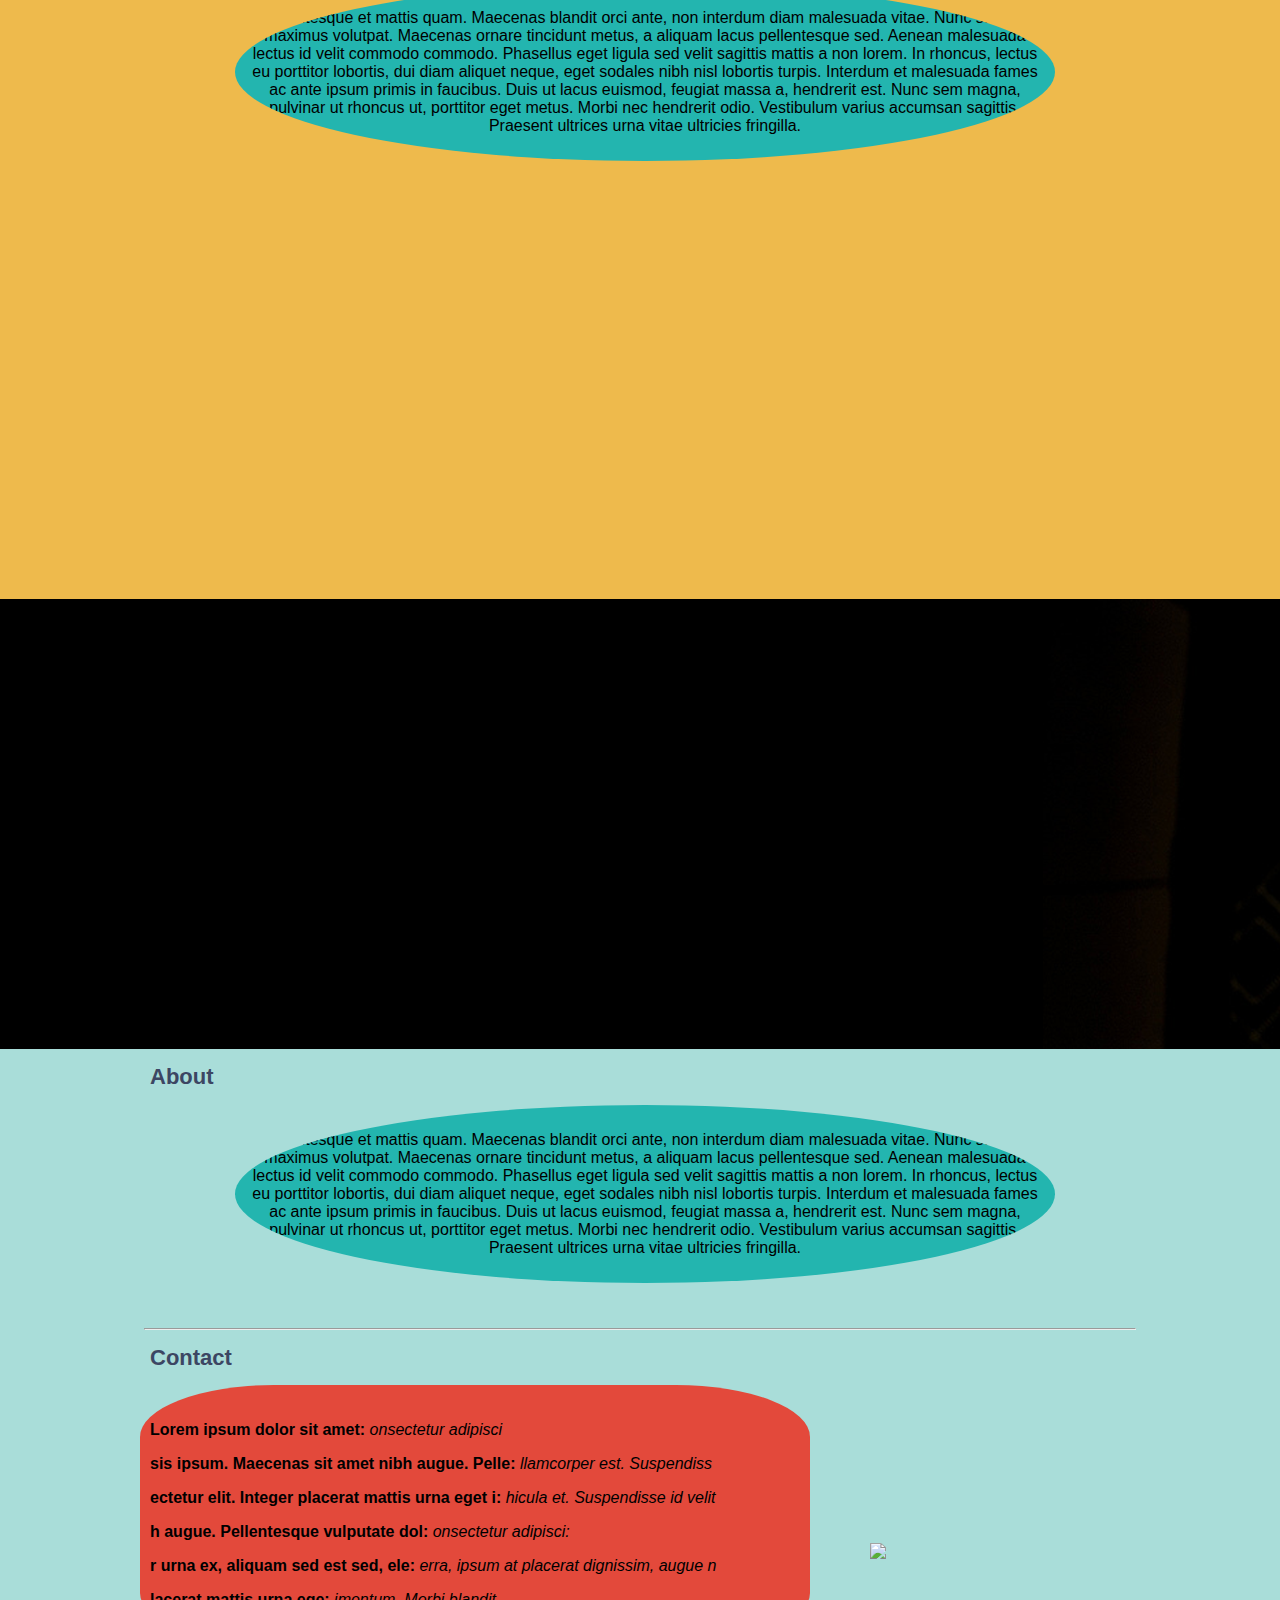
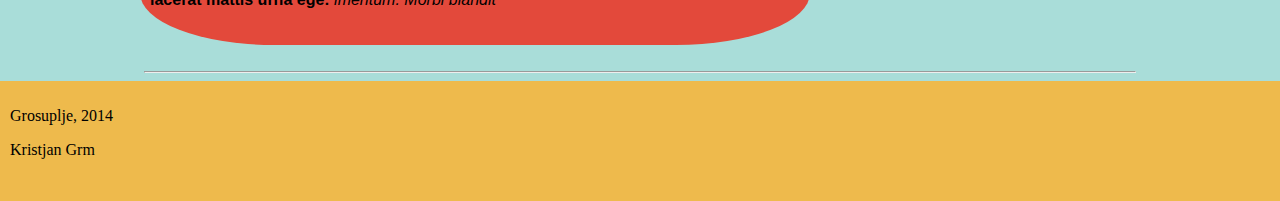
==== commit 2719b734: "asd" ====
--- a/index.html
+++ b/index.html
@@ -14,6 +14,7 @@
 <li><a href="#examples">PORTOFOLIO</a></li>
 <li><a href="krozci.html">KRIZCI KROZCI</a></li>
 <li><a href="game_of_life.html">Game of Life</a></li>
+<li><a href="snake.html">Snake - The Game</a></li>
 </ul>
 
 </nav> 
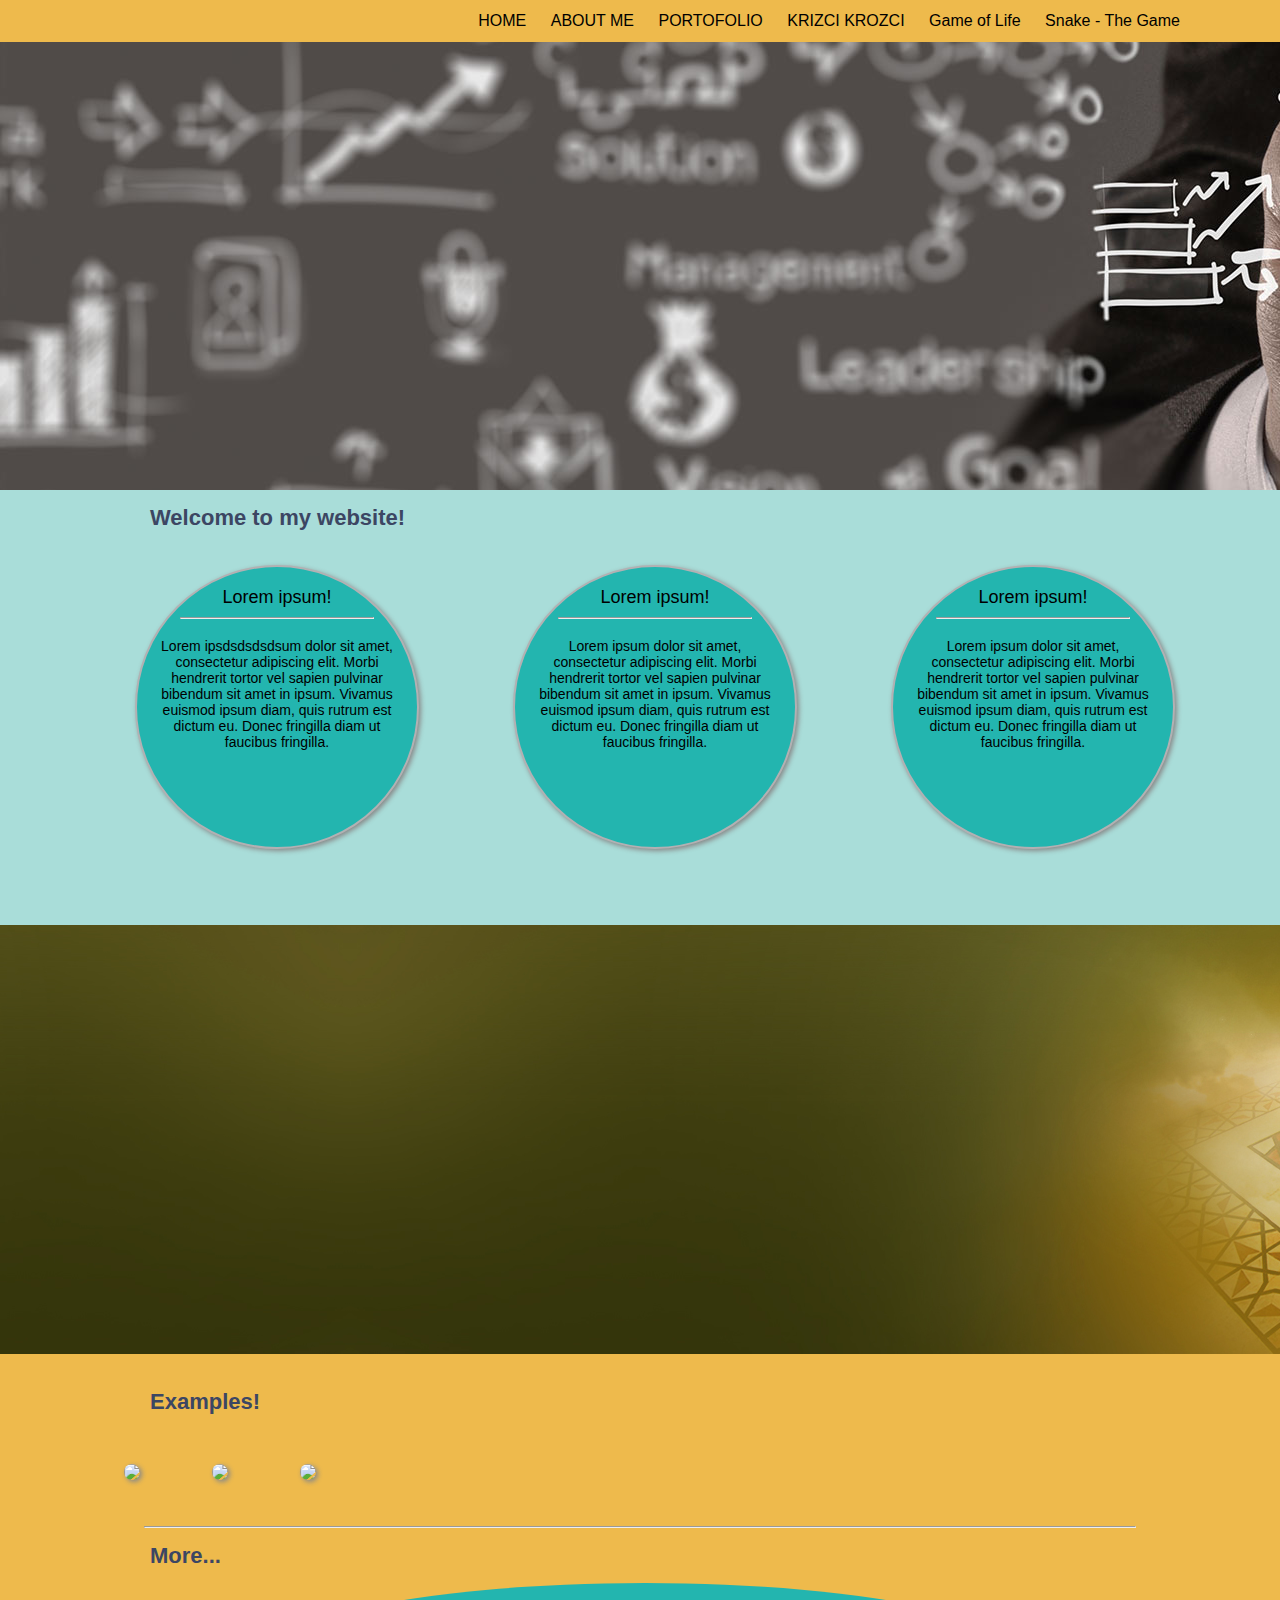
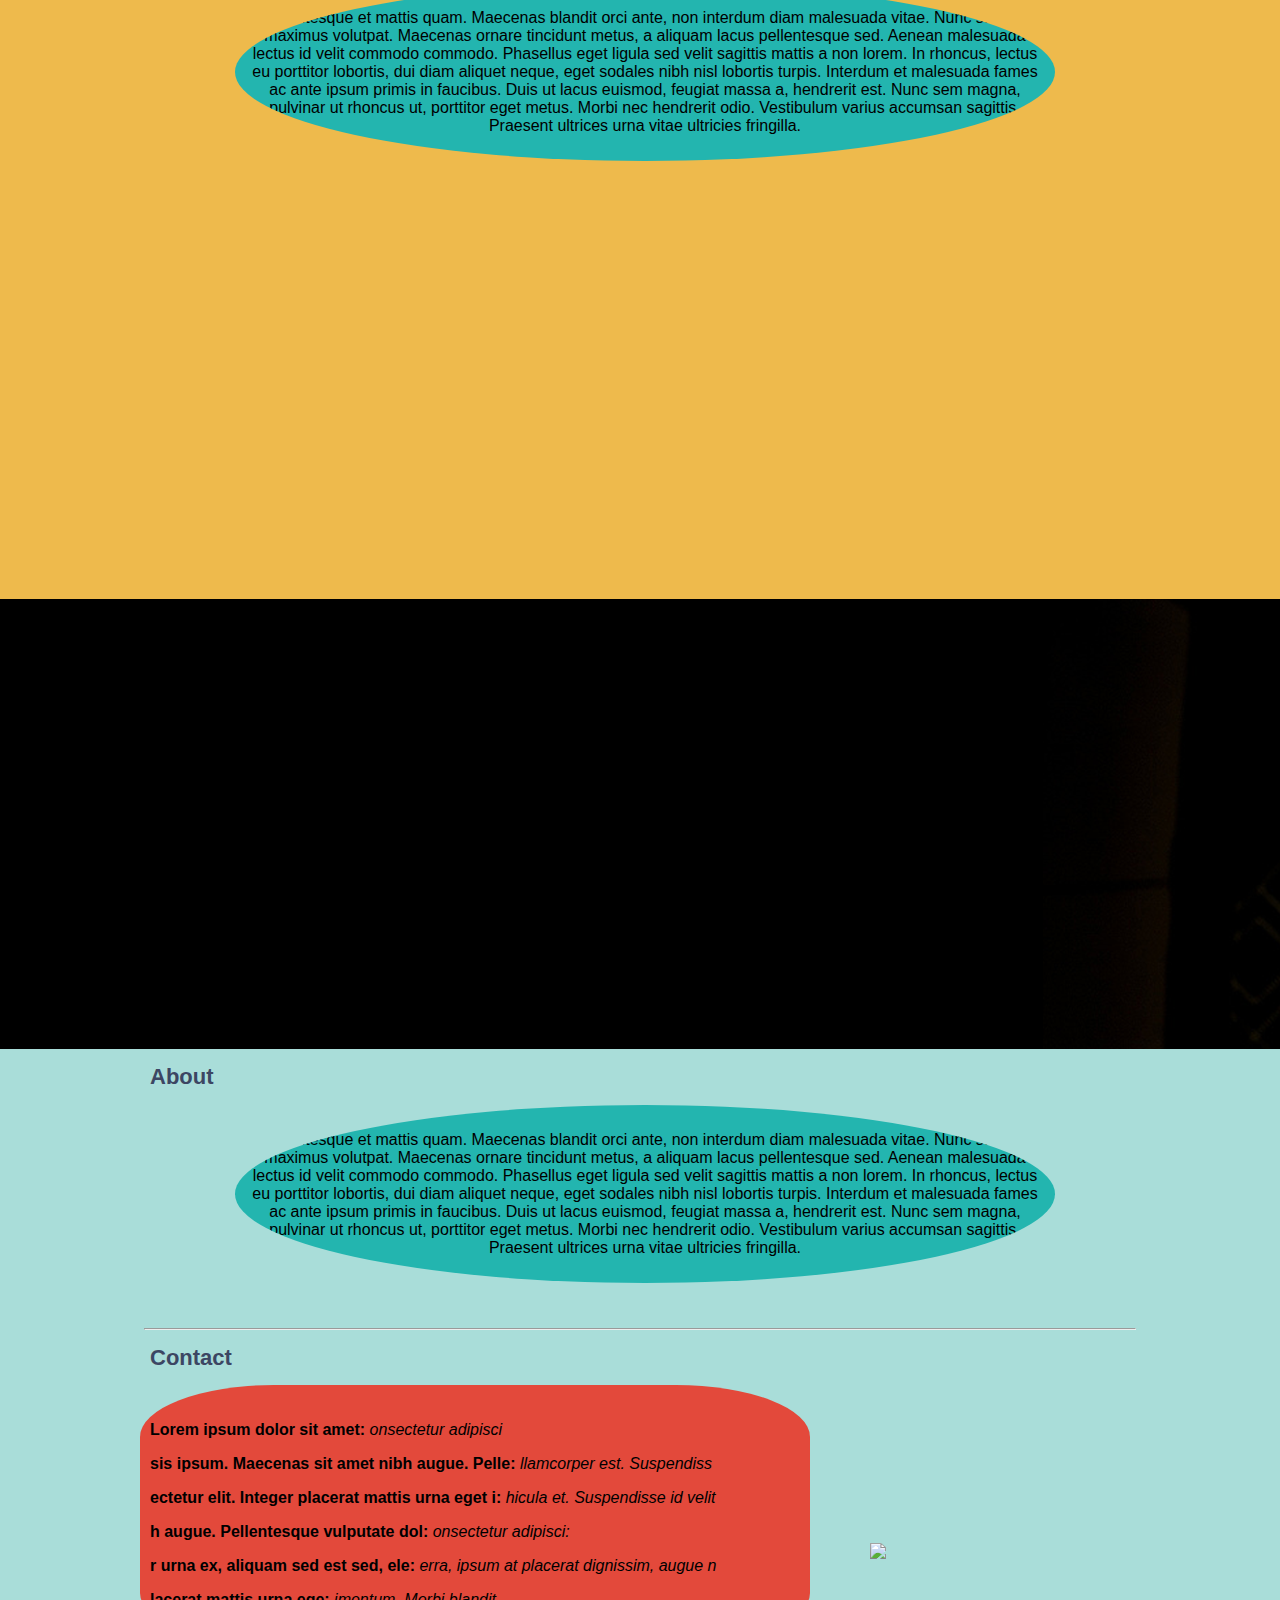
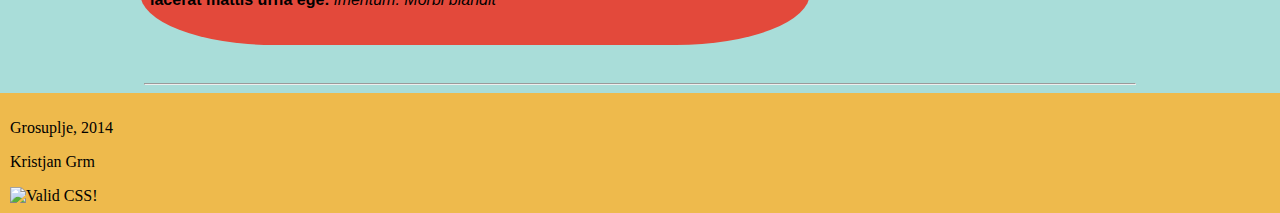
==== commit 2de549bc: "sd" ====
--- a/index.html
+++ b/index.html
@@ -120,6 +120,14 @@
 <footer>
 <p>Grosuplje, 2014</p>
 <p>Kristjan Grm </p>
+    <p>
+    <a href="http://jigsaw.w3.org/css-validator/check/referer">
+        <img style="border:0;width:88px;height:31px"
+            src="http://jigsaw.w3.org/css-validator/images/vcss"
+            alt="Valid CSS!" />
+    </a>
+</p>
+          
 </footer>
 
 </body>
--- a/mystyle.css
+++ b/mystyle.css
@@ -27,7 +27,6 @@
     background-repeat: repeat-x;
 	height:450px;
 	margin-top: 40px;
-	margin-bottom: none;
 }
 #banner1
 {
@@ -37,7 +36,6 @@
     background-repeat: repeat-x;
 	height:450px;
 	margin-top: 40px;
-	margin-bottom: none;
 }
 #banner2
 {
@@ -46,7 +44,6 @@
 	background-image: url('banner2.png');
     background-repeat: repeat-x;
 	height:450px;
-	margin-bottom: none;
 }
 
 #menu {
@@ -116,7 +113,7 @@
 
 #krogci
 {
-	margin: 0px, auto;
+	margin: 0px auto;
 	width: 1180px;
 	height: 340px;
 }
@@ -212,7 +209,6 @@
 {
 	width: 1180px;
 	height: auto;
-	margin: none;
 }
 
 .slika
@@ -228,8 +224,7 @@
 
 .slika:hover
 {
-	 opacity: 0.7;
-    filter: alpha(opacity=40);
+    opacity: 0.7;
     -webkit-transition: opacity 0.51s ease-out;
     -moz-transition: opacity 0.51s ease-out;
     -o-transition: opacity 0.51s ease-out;
@@ -237,7 +232,7 @@
 
 #more
 {
-	margin: 0px, auto, 20px, auto;
+	margin: 0px auto 20px auto;
 	width: 1180px;
 	height: auto;
 }
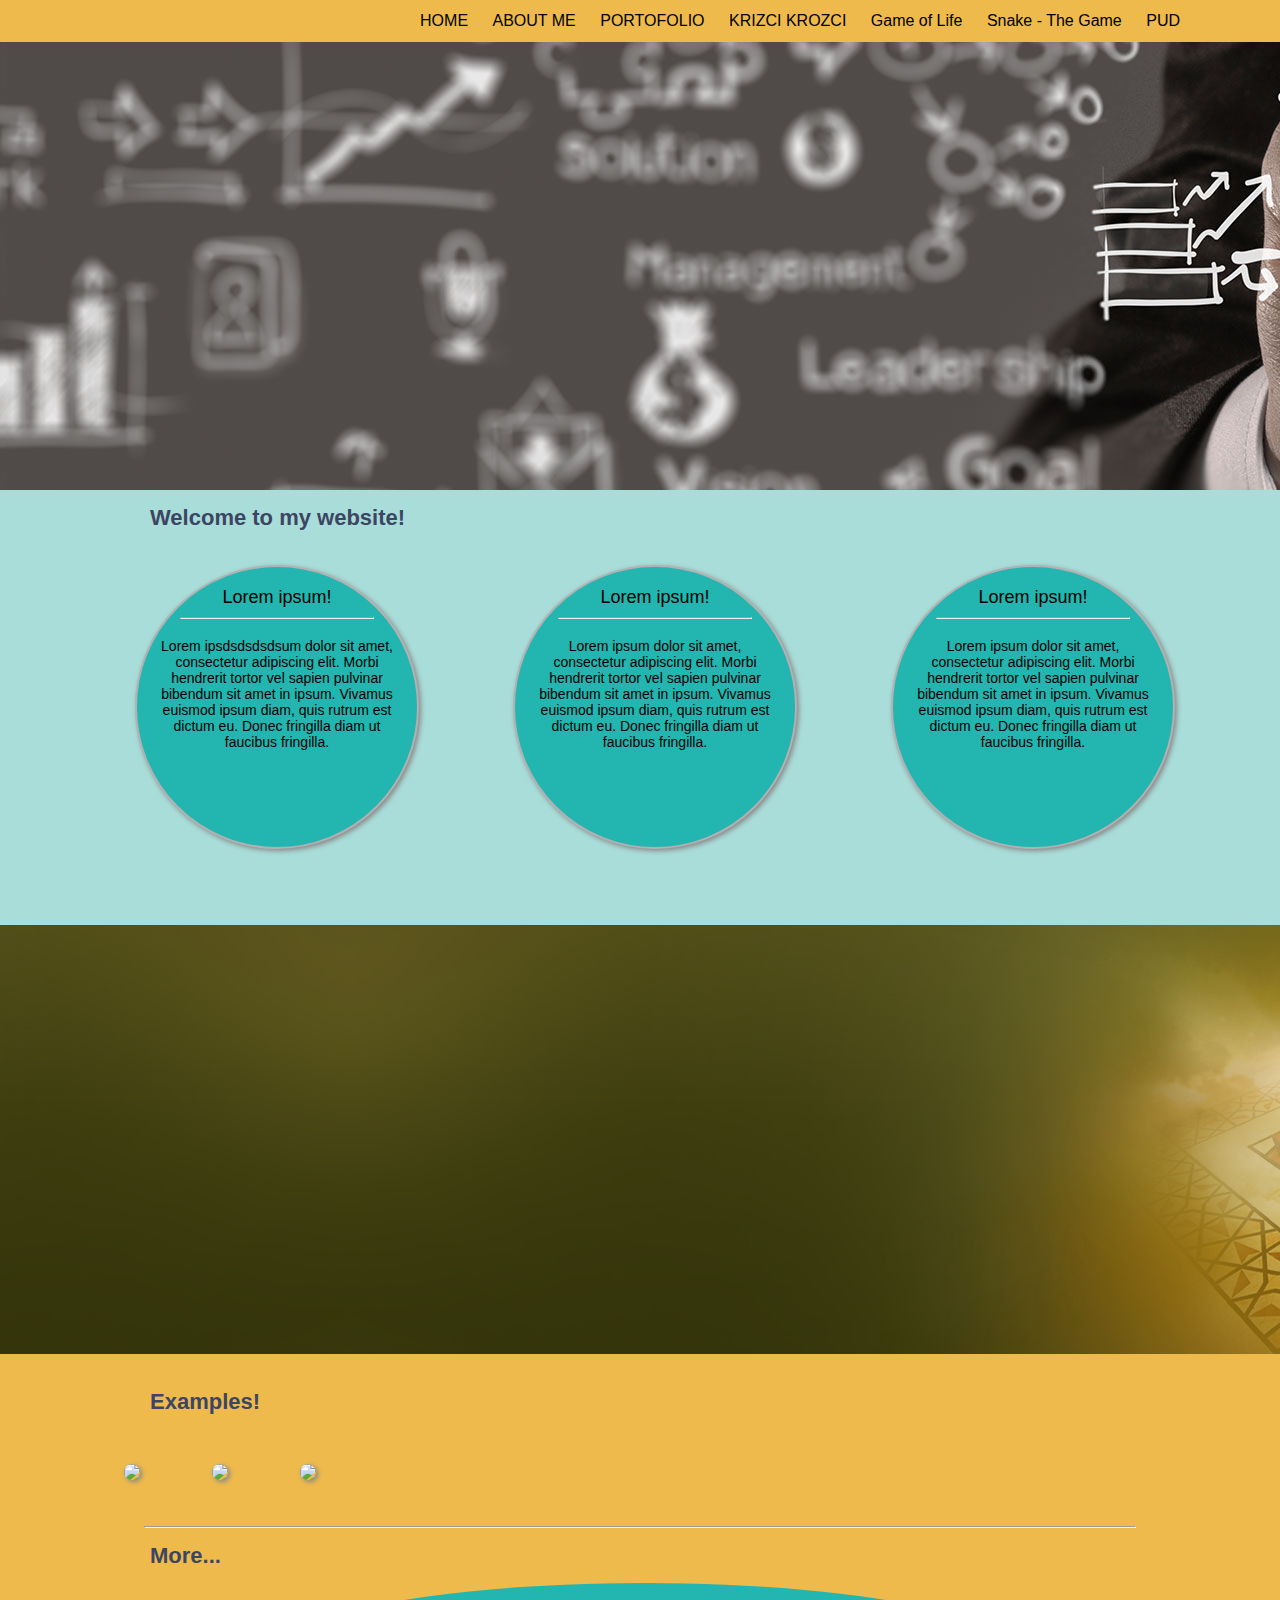
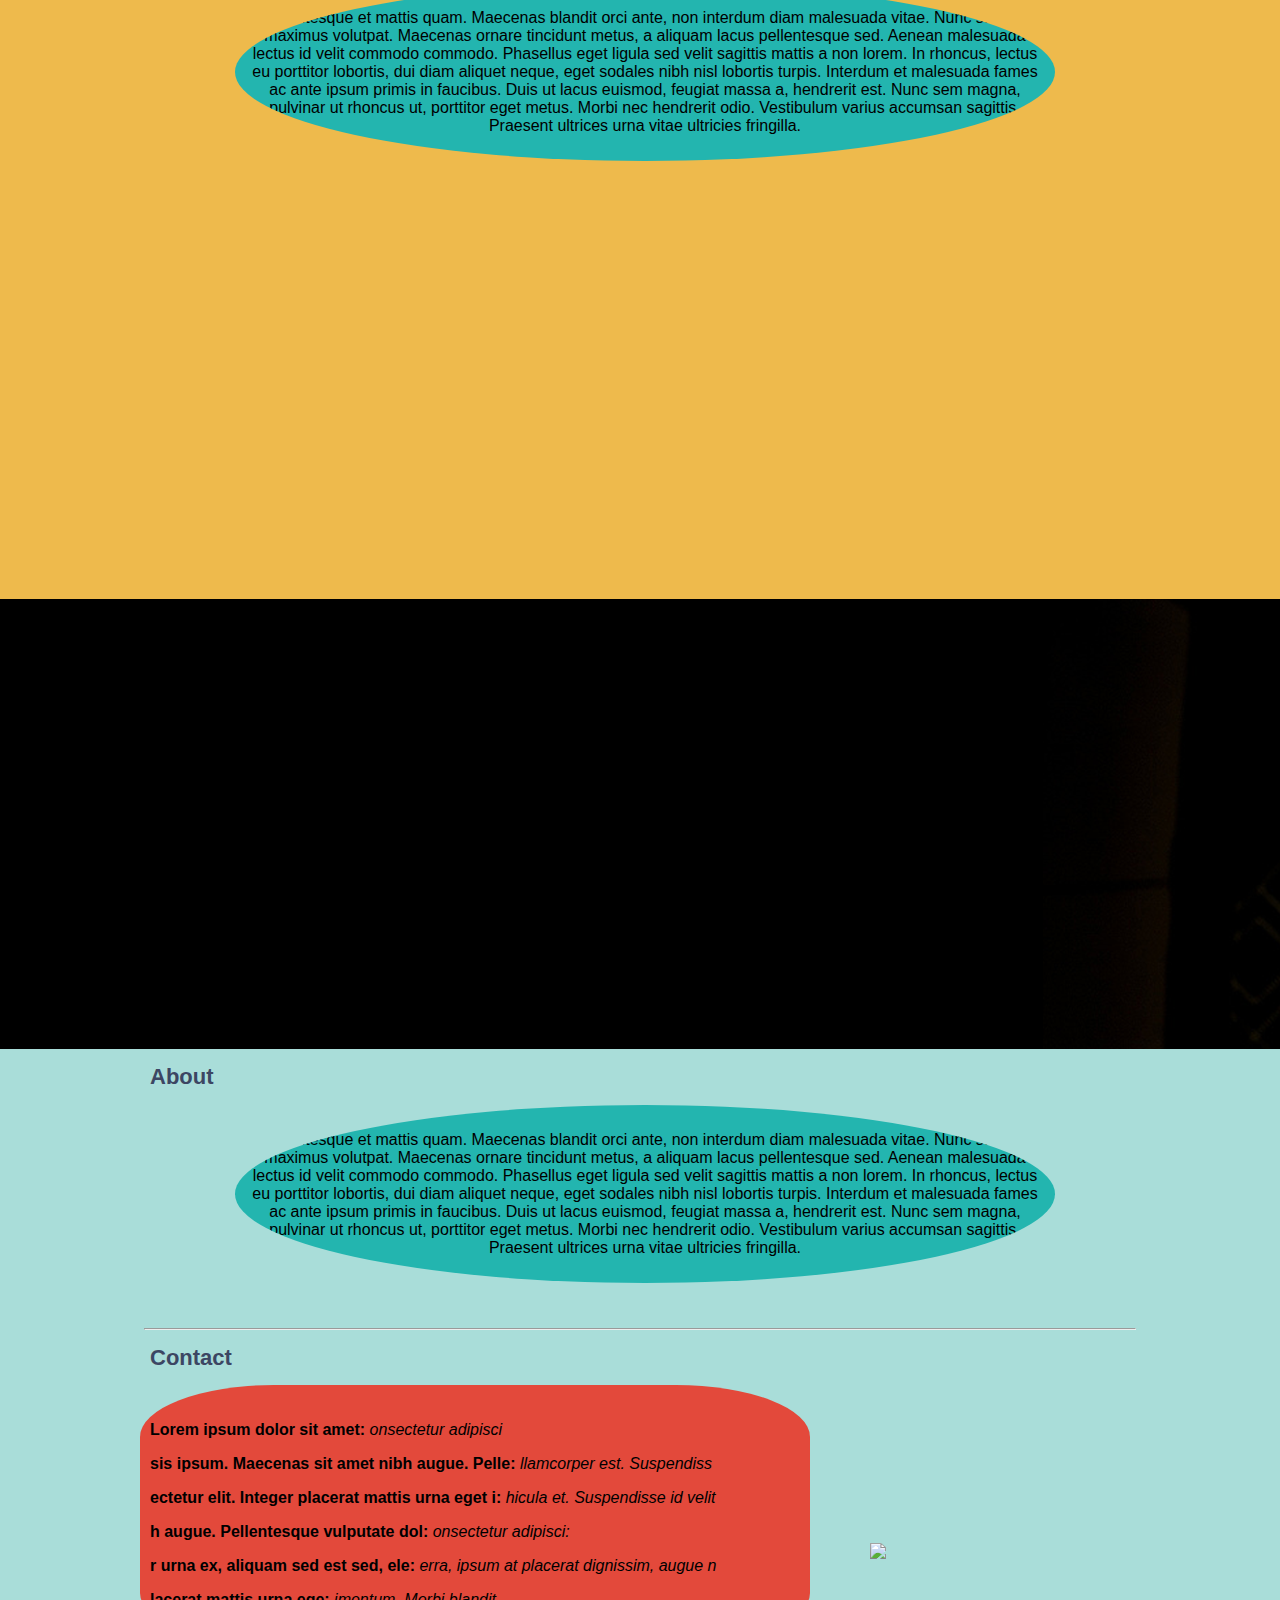
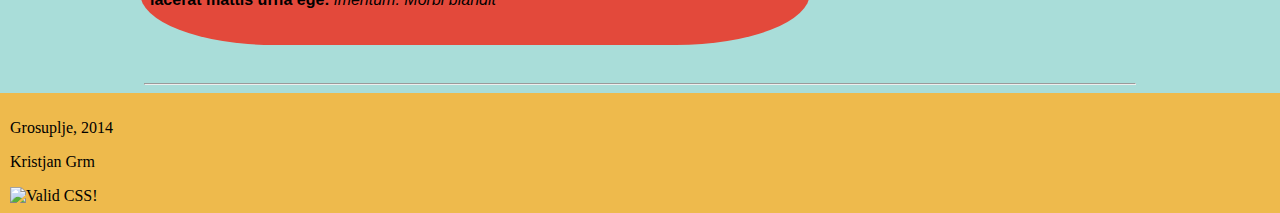
==== commit 217f00eb: "sd" ====
--- a/index.html
+++ b/index.html
@@ -15,6 +15,7 @@
 <li><a href="krozci.html">KRIZCI KROZCI</a></li>
 <li><a href="game_of_life.html">Game of Life</a></li>
 <li><a href="snake.html">Snake - The Game</a></li>
+    <li><a href="C:\Users\Kristjan\Documents\GitHub\chrispyYE.github.io\igrica\index.html">PUD</a></li>
 </ul>
 
 </nav> 
